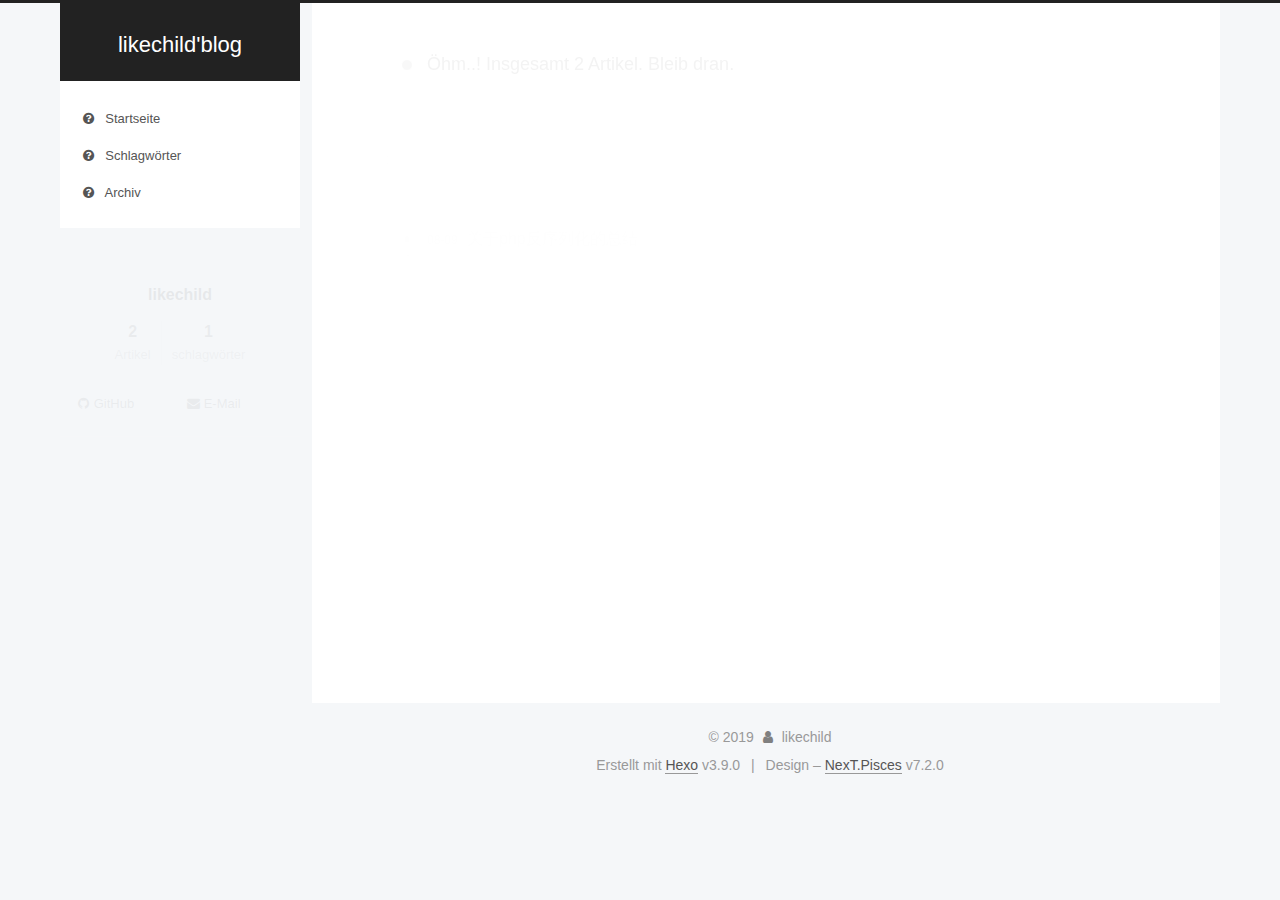
==== archives/index.html @ 4fe0b822 "Site updated: 2019-08-09 10:33:17" ====
<!DOCTYPE html>





<html class="theme-next pisces use-motion" lang="zh-Hans">
<head>
  <meta charset="UTF-8">
<meta name="generator" content="Hexo 3.9.0">
<meta name="viewport" content="width=device-width, initial-scale=1, maximum-scale=2">
<meta name="theme-color" content="#222">
<meta http-equiv="X-UA-Compatible" content="IE=edge">
  <link rel="apple-touch-icon" sizes="180x180" href="/images/apple-touch-icon-next.png?v=7.2.0">
  <link rel="icon" type="image/png" sizes="32x32" href="/images/favicon-32x32-next.png?v=7.2.0">
  <link rel="icon" type="image/png" sizes="16x16" href="/images/favicon-16x16-next.png?v=7.2.0">
  <link rel="mask-icon" href="/images/logo.svg?v=7.2.0" color="#222">

<link rel="stylesheet" href="/css/main.css?v=7.2.0">


<link rel="stylesheet" href="/lib/font-awesome/css/font-awesome.min.css?v=4.7.0">


<script id="hexo.configurations">
  var NexT = window.NexT || {};
  var CONFIG = {
    root: '/',
    scheme: 'Pisces',
    version: '7.2.0',
    sidebar: {"position":"left","display":"post","offset":12,"onmobile":false},
    back2top: {"enable":true,"sidebar":false,"scrollpercent":false},
    copycode: {"enable":false,"show_result":false,"style":null},
    fancybox: false,
    mediumzoom: false,
    lazyload: false,
    pangu: false,
    algolia: {
      applicationID: '',
      apiKey: '',
      indexName: '',
      hits: {"per_page":10},
      labels: {"input_placeholder":"Search for Posts","hits_empty":"We didn't find any results for the search: ${query}","hits_stats":"${hits} results found in ${time} ms"}
    },
    localsearch: {"enable":false,"trigger":"auto","top_n_per_article":1,"unescape":false,"preload":false},
    search: {
      root: '/',
      path: ''
    },
    tabs: true,
    motion: {"enable":true,"async":false,"transition":{"post_block":"fadeIn","post_header":"slideDownIn","post_body":"slideDownIn","coll_header":"slideLeftIn","sidebar":"slideUpIn"}},
    translation: {
      copy_button: 'Kopieren',
      copy_success: 'Kopiert',
      copy_failure: 'Kopieren fehlgeschlagen'
    }
  };
</script>

  <meta property="og:type" content="website">
<meta property="og:title" content="likechild&#39;blog">
<meta property="og:url" content="http://yoursite.com/archives/index.html">
<meta property="og:site_name" content="likechild&#39;blog">
<meta property="og:locale" content="zh-Hans">
<meta name="twitter:card" content="summary">
<meta name="twitter:title" content="likechild&#39;blog">
  <link rel="canonical" href="http://yoursite.com/archives/">


<script id="page.configurations">
  CONFIG.page = {
    sidebar: "",
  };
</script>

  <title>Archiv | likechild'blog</title>
  








  <noscript>
  <style>
  .use-motion .motion-element,
  .use-motion .brand,
  .use-motion .menu-item,
  .sidebar-inner,
  .use-motion .post-block,
  .use-motion .pagination,
  .use-motion .comments,
  .use-motion .post-header,
  .use-motion .post-body,
  .use-motion .collection-title { opacity: initial; }

  .use-motion .logo,
  .use-motion .site-title,
  .use-motion .site-subtitle {
    opacity: initial;
    top: initial;
  }

  .use-motion .logo-line-before i { left: initial; }
  .use-motion .logo-line-after i { right: initial; }
  </style>
</noscript>

</head>

<body itemscope itemtype="http://schema.org/WebPage" lang="zh-Hans">

  <div class="container sidebar-position-left page-archive">
    <div class="headband"></div>

    <header id="header" class="header" itemscope itemtype="http://schema.org/WPHeader">
      <div class="header-inner"><div class="site-brand-wrapper">
  <div class="site-meta">

    <div class="custom-logo-site-title">
      <a href="/" class="brand" rel="start">
        <span class="logo-line-before"><i></i></span>
        <span class="site-title">likechild'blog</span>
        <span class="logo-line-after"><i></i></span>
      </a>
    </div>
  </div>

  <div class="site-nav-toggle">
    <button aria-label="Navigationsleiste an/ausschalten">
      <span class="btn-bar"></span>
      <span class="btn-bar"></span>
      <span class="btn-bar"></span>
    </button>
  </div>
</div>



<nav class="site-nav">
    <ul id="menu" class="menu">
        
        
        
          
          <li class="menu-item menu-item-home">
      
    

    <a href="/主页" rel="section"><i class="menu-item-icon fa fa-fw fa-question-circle"></i> <br/>Startseite</a>

  </li>
        
        
        
          
          <li class="menu-item menu-item-tags">
      
    

    <a href="/标签" rel="section"><i class="menu-item-icon fa fa-fw fa-question-circle"></i> <br/>Schlagwörter</a>

  </li>
        
        
        
          
          <li class="menu-item menu-item-archives">
      
    

    <a href="/文章" rel="section"><i class="menu-item-icon fa fa-fw fa-question-circle"></i> <br/>Archiv</a>

  </li>
    </ul>
</nav>

</div>
    </header>

    


    <main id="main" class="main">
      <div class="main-inner">
        <div class="content-wrap">
            

    
    
      
      
    
      
      
    
      
      
    
    

  

          <div id="content" class="content">
            

  
  
  
  <div class="post-block archive">
    <div id="posts" class="posts-collapse">
      <span class="archive-move-on"></span>
      <span class="archive-page-counter">
        
        
        
          
        
        Öhm..! Insgesamt 2 Artikel. Bleib dran.
      </span>
      

        
        
        

        
          
          <div class="collection-title">
            <h1 class="archive-year" id="archive-year-2019">2019</h1>
          </div>
        
        

        

  <article class="post post-type-normal" itemscope itemtype="http://schema.org/Article">
    <header class="post-header">

      <h2 class="post-title">
          <a class="post-title-link" href="/2019/08/09/phpfanxuliehua/" itemprop="url">
            
              <span itemprop="name">关于php反序列化的总结</span>
            
          </a>
        
      </h2>

      <div class="post-meta">
        <time class="post-time" itemprop="dateCreated"
              datetime="2019-08-09T10:00:50+08:00"
              content="2019-08-09">
          08-09
        </time>
      </div>

    </header>
  </article>



      

        
        
        

        
        

        

  <article class="post post-type-normal" itemscope itemtype="http://schema.org/Article">
    <header class="post-header">

      <h2 class="post-title">
          <a class="post-title-link" href="/2019/08/01/sql-access/" itemprop="url">
            
              <span itemprop="name">sql注入之access</span>
            
          </a>
        
      </h2>

      <div class="post-meta">
        <time class="post-time" itemprop="dateCreated"
              datetime="2019-08-01T15:25:11+08:00"
              content="2019-08-01">
          08-01
        </time>
      </div>

    </header>
  </article>



      

    </div>
  </div>
  
  
  

  



          </div>
          

        </div>
          
  
  <div class="sidebar-toggle">
    <div class="sidebar-toggle-line-wrap">
      <span class="sidebar-toggle-line sidebar-toggle-line-first"></span>
      <span class="sidebar-toggle-line sidebar-toggle-line-middle"></span>
      <span class="sidebar-toggle-line sidebar-toggle-line-last"></span>
    </div>
  </div>

  <aside id="sidebar" class="sidebar">
    <div class="sidebar-inner">

      <div class="site-overview-wrap sidebar-panel sidebar-panel-active">
        <div class="site-overview">

          <div class="site-author motion-element" itemprop="author" itemscope itemtype="http://schema.org/Person">
  <p class="site-author-name" itemprop="name">likechild</p>
  <div class="site-description motion-element" itemprop="description"></div>
</div>
  <nav class="site-state motion-element">
      <div class="site-state-item site-state-posts">
        
          <a href="/文章">
        
          <span class="site-state-item-count">2</span>
          <span class="site-state-item-name">Artikel</span>
        </a>
      </div>
    
      
      
      <div class="site-state-item site-state-tags">
        
        
        
          
        
        <span class="site-state-item-count">1</span>
        <span class="site-state-item-name">schlagwörter</span>
        
      </div>
    
  </nav>
  <div class="links-of-author motion-element">
      <span class="links-of-author-item">
      
      
        
      
      
        
      
        <a href="https://github.com/likechild" title="GitHub &rarr; https://github.com/likechild" rel="noopener" target="_blank"><i class="fa fa-fw fa-github"></i>GitHub</a>
      </span>
    
      <span class="links-of-author-item">
      
      
        
      
      
        
      
        <a href="mailto:1135768637@qq.com" title="E-Mail &rarr; mailto:1135768637@qq.com" rel="noopener" target="_blank"><i class="fa fa-fw fa-envelope"></i>E-Mail</a>
      </span>
    
  </div>



        </div>
      </div>

    </div>
  </aside>
  <div id="sidebar-dimmer"></div>


      </div>
    </main>

    <footer id="footer" class="footer">
      <div class="footer-inner">
        <div class="copyright">&copy; <span itemprop="copyrightYear">2019</span>
  <span class="with-love" id="animate">
    <i class="fa fa-user"></i>
  </span>
  <span class="author" itemprop="copyrightHolder">likechild</span>
</div>
  <div class="powered-by">Erstellt mit  <a href="https://hexo.io" class="theme-link" rel="noopener" target="_blank">Hexo</a> v3.9.0</div>
  <span class="post-meta-divider">|</span>
  <div class="theme-info">Design – <a href="https://theme-next.org" class="theme-link" rel="noopener" target="_blank">NexT.Pisces</a> v7.2.0</div>

        








        
      </div>
    </footer>
      <div class="back-to-top">
        <i class="fa fa-arrow-up"></i>
      </div>

    

  </div>

  
  <script src="/lib/jquery/index.js?v=3.4.1"></script>
  <script src="/lib/velocity/velocity.min.js?v=1.2.1"></script>
  <script src="/lib/velocity/velocity.ui.min.js?v=1.2.1"></script>

  <script src="/js/utils.js?v=7.2.0"></script>
  <script src="/js/motion.js?v=7.2.0"></script>

  
  <script src="/js/affix.js?v=7.2.0"></script>
  <script src="/js/schemes/pisces.js?v=7.2.0"></script>


  

  <script src="/js/next-boot.js?v=7.2.0"></script>

  

  

  


  




































</body>
</html>
---- css/main.css ----
border-radius: 50% {
  border-radius: 50%;
}
display: none {
  display: none;
}
display: block {
  display: block;
}
/* normalize.css v8.0.1 | MIT License | github.com/necolas/normalize.css */
html {
  line-height: 1.15; /* 1 */
  -webkit-text-size-adjust: 100%; /* 2 */
}
body {
  margin: 0;
}
main {
  display: block;
}
h1 {
  font-size: 2em;
  margin: 0.67em 0;
}
hr {
  box-sizing: content-box; /* 1 */
  height: 0; /* 1 */
  overflow: visible; /* 2 */
}
pre {
  font-family: monospace, monospace; /* 1 */
  font-size: 1em; /* 2 */
}
a {
  background-color: transparent;
}
abbr[title] {
  border-bottom: none; /* 1 */
  text-decoration: underline; /* 2 */
  text-decoration: underline dotted; /* 2 */
}
b,
strong {
  font-weight: bolder;
}
code,
kbd,
samp {
  font-family: monospace, monospace; /* 1 */
  font-size: 1em; /* 2 */
}
small {
  font-size: 80%;
}
sub,
sup {
  font-size: 75%;
  line-height: 0;
  position: relative;
  vertical-align: baseline;
}
sub {
  bottom: -0.25em;
}
sup {
  top: -0.5em;
}
img {
  border-style: none;
}
button,
input,
optgroup,
select,
textarea {
  font-family: inherit; /* 1 */
  font-size: 100%; /* 1 */
  line-height: 1.15; /* 1 */
  margin: 0; /* 2 */
}
button,
input {
/* 1 */
  overflow: visible;
}
button,
select {
/* 1 */
  text-transform: none;
}
button,
[type="button"],
[type="reset"],
[type="submit"] {
  -webkit-appearance: button;
}
button::-moz-focus-inner,
[type="button"]::-moz-focus-inner,
[type="reset"]::-moz-focus-inner,
[type="submit"]::-moz-focus-inner {
  border-style: none;
  padding: 0;
}
button:-moz-focusring,
[type="button"]:-moz-focusring,
[type="reset"]:-moz-focusring,
[type="submit"]:-moz-focusring {
  outline: 1px dotted ButtonText;
}
fieldset {
  padding: 0.35em 0.75em 0.625em;
}
legend {
  box-sizing: border-box; /* 1 */
  color: inherit; /* 2 */
  display: table; /* 1 */
  max-width: 100%; /* 1 */
  padding: 0; /* 3 */
  white-space: normal; /* 1 */
}
progress {
  vertical-align: baseline;
}
textarea {
  overflow: auto;
}
[type="checkbox"],
[type="radio"] {
  box-sizing: border-box; /* 1 */
  padding: 0; /* 2 */
}
[type="number"]::-webkit-inner-spin-button,
[type="number"]::-webkit-outer-spin-button {
  height: auto;
}
[type="search"] {
  -webkit-appearance: textfield; /* 1 */
  outline-offset: -2px; /* 2 */
}
[type="search"]::-webkit-search-decoration {
  -webkit-appearance: none;
}
::-webkit-file-upload-button {
  -webkit-appearance: button; /* 1 */
  font: inherit; /* 2 */
}
details {
  display: block;
}
summary {
  display: list-item;
}
template {
  display: none;
}
[hidden] {
  display: none;
}
::selection {
  background: #262a30;
  color: #fff;
}
body {
  position: relative;
  font-family: 'Lato', "PingFang SC", "Microsoft YaHei", sans-serif;
  font-size: 1em;
  line-height: 2;
  color: #555;
  background: #f5f7f9;
}
@media (max-width: 991px) {
  body {
    padding-right: 0 !important;
  }
}
h1,
h2,
h3,
h4,
h5,
h6 {
  margin: 20px 0 15px;
  padding: 0;
  font-weight: bold;
  line-height: 1.5;
  font-family: 'Lato', "PingFang SC", "Microsoft YaHei", sans-serif;
}
h1 {
  font-size: 1.75em;
}
h2 {
  font-size: 1.625em;
}
h3 {
  font-size: 1.5em;
}
h4 {
  font-size: 1.375em;
}
h5 {
  font-size: 1.25em;
}
h6 {
  font-size: 1.125em;
}
p {
  margin: 0 0 20px 0;
}
a,
span.exturl {
  overflow-wrap: break-word;
  word-wrap: break-word;
  background-color: transparent;
  color: #555;
  text-decoration: none;
  outline: none;
  border-bottom: 1px solid #999;
  cursor: pointer;
}
a:hover,
span.exturl:hover {
  color: #222;
  border-bottom-color: #222;
}
video {
  max-width: 100%;
  display: block;
  margin-left: auto;
  margin-right: auto;
}
img {
  display: block;
  margin: auto;
  max-width: 100%;
  height: auto;
}
hr {
  margin: 40px 0;
  height: 3px;
  border: none;
  background-color: #ddd;
  background-image: repeating-linear-gradient(-45deg, #fff, #fff 4px, transparent 4px, transparent 8px);
}
blockquote {
  margin: 0;
  padding: 0 15px;
  color: #666;
  border-left: 4px solid #ddd;
}
blockquote p {
  font-family: STKaiti, KaiTi, 'Lato', "PingFang SC", "Microsoft YaHei", sans-serif;
}
blockquote cite::before {
  content: "-";
  padding: 0 5px;
}
dt {
  font-weight: 700;
}
dd {
  margin: 0;
  padding: 0;
}
kbd {
  border: 1px solid #ccc;
  border-radius: 0.2em;
  box-shadow: 0.1em 0.1em 0.2em rgba(0,0,0,0.1);
  background-color: #f9f9f9;
  font-family: inherit;
  background-image: linear-gradient(top, #eee, #fff, #eee);
  padding: 0.1em 0.3em;
  white-space: nowrap;
}
.text-left {
  text-align: left;
}
.text-center {
  text-align: center;
}
.text-right {
  text-align: right;
}
.text-justify {
  text-align: justify;
}
.text-nowrap {
  white-space: nowrap;
}
.text-lowercase {
  text-transform: lowercase;
}
.text-uppercase {
  text-transform: uppercase;
}
.text-capitalize {
  text-transform: capitalize;
}
.center-block {
  display: block;
  margin-left: auto;
  margin-right: auto;
}
.clearfix::before,
.clearfix::after {
  content: " ";
  display: table;
}
.clearfix::after {
  clear: both;
}
.pullquote {
  width: 45%;
}
.pullquote.left {
  float: left;
  margin-left: 5px;
  margin-right: 10px;
}
.pullquote.right {
  float: right;
  margin-left: 10px;
  margin-right: 5px;
}
.affix {
  position: fixed;
}
.translation {
  margin-top: -20px;
  font-size: 0.875em;
  color: #999;
}
.scrollbar-measure {
  width: 100px;
  height: 100px;
  overflow: scroll;
  position: absolute;
  top: -9999px;
}
.use-motion .motion-element {
  opacity: 0;
}
.table-container {
  margin: 20px 0;
  overflow: auto;
  -webkit-overflow-scrolling: touch;
}
.highlight .table-container {
  margin: 0px;
}
table {
  width: 100%;
  border-collapse: collapse;
  border-spacing: 0;
  font-size: 0.875em;
}
table > tbody > tr:nth-of-type(odd) {
  background-color: #f9f9f9;
}
table > tbody > tr:hover {
  background-color: #f5f5f5;
}
caption,
th,
td {
  padding: 8px;
  text-align: left;
  vertical-align: middle;
  font-weight: normal;
}
th,
td {
  border: 1px solid #ddd;
  border-bottom: 3px solid #ddd;
}
th {
  padding-bottom: 10px;
  font-weight: 700;
}
td {
  border-bottom-width: 1px;
}
html,
body {
  height: 100%;
}
.container {
  position: relative;
}
.header-inner {
  margin: 0 auto;
  padding: 100px 0 70px;
  width: calc(100% - 20px);
}
@media (min-width: 1200px) {
  .container .header-inner {
    width: 1160px;
  }
}
@media (min-width: 1600px) {
  .container .header-inner {
    width: 73%;
  }
}
.main-inner {
  margin: 0 auto;
  width: calc(100% - 20px);
}
@media (min-width: 1200px) {
  .container .main-inner {
    width: 1160px;
  }
}
@media (min-width: 1600px) {
  .container .main-inner {
    width: 73%;
  }
}
.footer {
  padding: 20px 0;
}
.footer-inner {
  box-sizing: border-box;
  margin: 0px auto;
  width: calc(100% - 20px);
}
@media (min-width: 1200px) {
  .container .footer-inner {
    width: 1160px;
  }
}
@media (min-width: 1600px) {
  .container .footer-inner {
    width: 73%;
  }
}
pre,
.highlight {
  margin: 20px 0;
  color: #4d4d4c;
  background: #f7f7f7;
  line-height: 1.6;
}
pre,
code {
  font-family: consolas, Menlo, "PingFang SC", "Microsoft YaHei", monospace;
}
code {
  overflow-wrap: break-word;
  word-wrap: break-word;
  padding: 2px 4px;
  color: #555;
  background: #eee;
  border-radius: 3px;
}
pre {
  overflow: auto;
  padding: 10px;
}
pre code {
  padding: 0;
  color: #4d4d4c;
  background: none;
  text-shadow: none;
}
.highlight *::selection {
  background: #d6d6d6;
}
.highlight pre {
  border: none;
  margin: 0;
  padding: 10px 0;
}
.highlight table {
  margin: 0;
  width: auto;
  border: none;
}
.highlight td {
  border: none;
  padding: 0;
}
.highlight figcaption {
  color: #4d4d4c;
  line-height: 1em;
  margin: 0em;
  padding: 0.5em;
  background: #eee;
  border-bottom: 1px solid #e9e9e9;
}
.highlight figcaption::before,
.highlight figcaption::after {
  content: " ";
  display: table;
}
.highlight figcaption::after {
  clear: both;
}
.highlight figcaption a {
  float: right;
  color: #4d4d4c;
}
.highlight figcaption a:hover {
  border-bottom-color: #4d4d4c;
}
.highlight .gutter pre {
  padding-left: 10px;
  padding-right: 10px;
  color: #869194;
  text-align: right;
  background-color: #eff2f3;
}
.highlight .code pre {
  width: 100%;
  padding-left: 10px;
  background-color: #f7f7f7;
}
.gutter {
  -webkit-user-select: none;
  -moz-user-select: none;
  -ms-user-select: none;
  user-select: none;
}
.gist table {
  width: auto;
}
.gist table td {
  border: none;
}
pre .deletion {
  background: #fdd;
}
pre .addition {
  background: #dfd;
}
pre .meta {
  color: #eab700;
  -webkit-user-select: none;
  -moz-user-select: none;
  -ms-user-select: none;
  user-select: none;
}
pre .comment {
  color: #8e908c;
}
pre .variable,
pre .attribute,
pre .tag,
pre .name,
pre .regexp,
pre .ruby .constant,
pre .xml .tag .title,
pre .xml .pi,
pre .xml .doctype,
pre .html .doctype,
pre .css .id,
pre .css .class,
pre .css .pseudo {
  color: #c82829;
}
pre .number,
pre .preprocessor,
pre .built_in,
pre .builtin-name,
pre .literal,
pre .params,
pre .constant,
pre .command {
  color: #f5871f;
}
pre .ruby .class .title,
pre .css .rules .attribute,
pre .string,
pre .symbol,
pre .value,
pre .inheritance,
pre .header,
pre .ruby .symbol,
pre .xml .cdata,
pre .special,
pre .formula {
  color: #718c00;
}
pre .title,
pre .css .hexcolor {
  color: #3e999f;
}
pre .function,
pre .python .decorator,
pre .python .title,
pre .ruby .function .title,
pre .ruby .title .keyword,
pre .perl .sub,
pre .javascript .title,
pre .coffeescript .title {
  color: #4271ae;
}
pre .keyword,
pre .javascript .function {
  color: #8959a8;
}
.posts-expand .post-body img.full-image {
  border: none;
}
.blockquote-center,
.page-home .post-type-quote blockquote,
.page-post-detail .post-type-quote blockquote {
  position: relative;
  margin: 40px 0;
  padding: 0;
  border-left: none;
  text-align: center;
}
.blockquote-center::before,
.page-home .post-type-quote blockquote::before,
.page-post-detail .post-type-quote blockquote::before,
.blockquote-center::after,
.page-home .post-type-quote blockquote::after,
.page-post-detail .post-type-quote blockquote::after {
  position: absolute;
  content: ' ';
  display: block;
  width: 100%;
  height: 24px;
  opacity: 0.2;
  background-repeat: no-repeat;
  background-position: 0 -6px;
  background-size: 22px 22px;
}
.blockquote-center::before,
.page-home .post-type-quote blockquote::before,
.page-post-detail .post-type-quote blockquote::before {
  top: -20px;
  background-image: url("../images/quote-l.svg");
  border-top: 1px solid #ccc;
}
.blockquote-center::after,
.page-home .post-type-quote blockquote::after,
.page-post-detail .post-type-quote blockquote::after {
  bottom: -20px;
  background-image: url("../images/quote-r.svg");
  border-bottom: 1px solid #ccc;
  background-position: 100% 8px;
}
.blockquote-center p,
.page-home .post-type-quote blockquote p,
.page-post-detail .post-type-quote blockquote p,
.blockquote-center div,
.page-home .post-type-quote blockquote div,
.page-post-detail .post-type-quote blockquote div {
  text-align: center;
}
.post .post-body .group-picture img {
  box-sizing: border-box;
  padding: 0 3px;
  border: none;
  margin: 0 auto;
}
.post-body .group-picture-row {
  overflow: hidden;
  margin-bottom: 6px;
}
.post-body .group-picture-column {
  float: left;
  margin-bottom: 10px;
}
.page-archive .group-picture-container {
  overflow: hidden;
}
.page-archive .group-picture-row {
  float: left;
}
.page-archive .group-picture-row:first-child {
  margin-top: 6px;
}
.page-archive .group-picture-column {
  max-width: 150px;
  max-height: 150px;
}
.post-body .label {
  display: inline;
  padding: 0 2px;
}
.post-body .label.default {
  background-color: #f0f0f0;
}
.post-body .label.primary {
  background-color: #efe6f7;
}
.post-body .label.info {
  background-color: #e5f2f8;
}
.post-body .label.success {
  background-color: #e7f4e9;
}
.post-body .label.warning {
  background-color: #fcf6e1;
}
.post-body .label.danger {
  background-color: #fae8eb;
}
.post-body .note {
  position: relative;
  padding: 15px;
  margin-bottom: 20px;
  border: 1px solid #eee;
  border-left-width: 5px;
  border-radius: 3px;
}
.post-body .note h2,
.post-body .note h3,
.post-body .note h4,
.post-body .note h5,
.post-body .note h6 {
  margin-top: 0;
  margin-bottom: 0;
  border-bottom: initial;
  padding-top: 0 !important;
}
.post-body .note p:first-child,
.post-body .note ul:first-child,
.post-body .note ol:first-child,
.post-body .note table:first-child,
.post-body .note pre:first-child,
.post-body .note blockquote:first-child,
.post-body .note img:first-child {
  margin-top: 0;
}
.post-body .note p:last-child,
.post-body .note ul:last-child,
.post-body .note ol:last-child,
.post-body .note table:last-child,
.post-body .note pre:last-child,
.post-body .note blockquote:last-child,
.post-body .note img:last-child {
  margin-bottom: 0;
}
.post-body .note.default {
  border-left-color: #777;
}
.post-body .note.default h2,
.post-body .note.default h3,
.post-body .note.default h4,
.post-body .note.default h5,
.post-body .note.default h6 {
  color: #777;
}
.post-body .note.primary {
  border-left-color: #6f42c1;
}
.post-body .note.primary h2,
.post-body .note.primary h3,
.post-body .note.primary h4,
.post-body .note.primary h5,
.post-body .note.primary h6 {
  color: #6f42c1;
}
.post-body .note.info {
  border-left-color: #428bca;
}
.post-body .note.info h2,
.post-body .note.info h3,
.post-body .note.info h4,
.post-body .note.info h5,
.post-body .note.info h6 {
  color: #428bca;
}
.post-body .note.success {
  border-left-color: #5cb85c;
}
.post-body .note.success h2,
.post-body .note.success h3,
.post-body .note.success h4,
.post-body .note.success h5,
.post-body .note.success h6 {
  color: #5cb85c;
}
.post-body .note.warning {
  border-left-color: #f0ad4e;
}
.post-body .note.warning h2,
.post-body .note.warning h3,
.post-body .note.warning h4,
.post-body .note.warning h5,
.post-body .note.warning h6 {
  color: #f0ad4e;
}
.post-body .note.danger {
  border-left-color: #d9534f;
}
.post-body .note.danger h2,
.post-body .note.danger h3,
.post-body .note.danger h4,
.post-body .note.danger h5,
.post-body .note.danger h6 {
  color: #d9534f;
}
.post-body .tabs {
  position: relative;
  display: block;
  margin-bottom: 20px;
  padding-top: 10px;
}
.post-body .tabs ul.nav-tabs {
  margin: 0;
  padding: 0;
  display: flex;
  flex-wrap: wrap;
  margin-bottom: -1px;
}
@media (max-width: 413px) {
  .post-body .tabs ul.nav-tabs {
    display: block;
    margin-bottom: 5px;
  }
}
.post-body .tabs ul.nav-tabs li.tab {
  flex-grow: 1;
  list-style-type: none;
  background-color: #fff;
  border-top: 3px solid transparent;
  border-right: 1px solid transparent;
  border-bottom: 1px solid #ddd;
  border-left: 1px solid transparent;
}
@media (max-width: 413px) {
  .post-body .tabs ul.nav-tabs li.tab {
    border-top: 1px solid transparent;
    border-right: 1px solid transparent;
    border-bottom: 1px solid transparent;
    border-left: 3px solid transparent;
  }
}
.post-body .tabs ul.nav-tabs li.tab a {
  text-align: center;
  outline: 0;
  border-bottom: initial;
  display: block;
  line-height: 1.8em;
  padding: 0.25em 0.75em;
  transition-duration: 0.2s;
  transition-timing-function: ease-out;
  transition-delay: 0s;
}
.post-body .tabs ul.nav-tabs li.tab a i {
  width: 1.285714285714286em;
}
.post-body .tabs ul.nav-tabs li.tab.active {
  border-top: 3px solid #fc6423;
  border-right: 1px solid #ddd;
  border-bottom: 1px solid transparent;
  border-left: 1px solid #ddd;
}
@media (max-width: 413px) {
  .post-body .tabs ul.nav-tabs li.tab.active {
    border-top: 1px solid #ddd;
    border-right: 1px solid #ddd;
    border-bottom: 1px solid #ddd;
    border-left: 3px solid #fc6423;
  }
}
.post-body .tabs ul.nav-tabs li.tab.active a {
  cursor: default;
  color: #555;
}
.post-body .tabs .tab-content .tab-pane {
  border: 1px solid #ddd;
  padding: 20px 20px 0 20px;
}
.post-body .tabs .tab-content .tab-pane:not(.active) {
  display: none;
}
.post-body .tabs .tab-content .tab-pane.active {
  display: block;
}
.btn {
  display: inline-block;
  padding: 0 20px;
  font-size: 0.875em;
  color: #555;
  background: #fff;
  border: 2px solid #555;
  text-decoration: none;
  border-radius: 2px;
  transition-property: background-color;
  transition-duration: 0.2s;
  transition-timing-function: ease-in-out;
  transition-delay: 0s;
  line-height: 2;
}
.btn:hover {
  border-color: #222;
  color: #fff;
  background: #222;
}
.btn +.btn {
  margin: 0 0 8px 8px;
}
.btn .fa-fw {
  width: 1.285714285714286em;
  text-align: left;
}
.btn-bar {
  display: block;
  width: 22px;
  height: 2px;
  background: #555;
  border-radius: 1px;
}
.btn-bar+.btn-bar {
  margin-top: 4px;
}
.pagination {
  margin: 120px 0 40px;
  text-align: center;
  border-top: 1px solid #eee;
}
.page-number-basic,
.pagination .prev,
.pagination .next,
.pagination .page-number,
.pagination .space {
  display: inline-block;
  position: relative;
  top: -1px;
  margin: 0 10px;
  padding: 0 11px;
}
@media (max-width: 767px) {
  .page-number-basic,
  .pagination .prev,
  .pagination .next,
  .pagination .page-number,
  .pagination .space {
    margin: 0 5px;
  }
}
.pagination .prev,
.pagination .next,
.pagination .page-number {
  border-bottom: 0;
  border-top: 1px solid #eee;
  transition-property: border-color;
  transition-duration: 0.2s;
  transition-timing-function: ease-in-out;
  transition-delay: 0s;
}
.pagination .prev:hover,
.pagination .next:hover,
.pagination .page-number:hover {
  border-top-color: #222;
}
.pagination .space {
  padding: 0;
  margin: 0;
}
.pagination .prev {
  margin-left: 0;
}
.pagination .next {
  margin-right: 0;
}
.pagination .page-number.current {
  color: #fff;
  background: #ccc;
  border-top-color: #ccc;
}
@media (max-width: 767px) {
  .pagination {
    border-top: none;
  }
  .pagination .prev,
  .pagination .next,
  .pagination .page-number {
    margin-bottom: 10px;
    border-top: 0;
    border-bottom: 1px solid #eee;
    padding: 0 10px;
  }
  .pagination .prev:hover,
  .pagination .next:hover,
  .pagination .page-number:hover {
    border-bottom-color: #222;
  }
}
.comments {
  margin: 60px 20px 0;
  overflow: hidden;
}
.back-to-top {
  box-sizing: border-box;
  position: fixed;
  bottom: -100px;
  right: 30px;
  z-index: 1050;
  padding: 0 6px;
  width: 24px;
  background: #222;
  font-size: 12px;
  opacity: 0.6;
  color: #fff;
  cursor: pointer;
  text-align: center;
  transition-property: bottom;
  transition-duration: 0.2s;
  transition-timing-function: ease-in-out;
  transition-delay: 0s;
}
.back-to-top:hover {
  color: #fc6423;
}
.back-to-top.back-to-top-on {
  bottom: 30px;
}
@media (max-width: 991px) {
  .back-to-top {
    opacity: 0.8;
    right: 20px;
  }
}
.header {
  background: transparent;
}
.header-inner {
  position: relative;
}
.headband {
  height: 3px;
  background: #222;
}
.site-meta {
  margin: 0;
  text-align: center;
}
@media (max-width: 767px) {
  .site-meta {
    text-align: center;
  }
}
.brand {
  position: relative;
  display: inline-block;
  padding: 0 40px;
  color: #fff;
  background: #222;
  border-bottom: none;
  line-height: 1.375em;
}
.brand:hover {
  color: #fff;
}
.logo {
  display: inline-block;
  margin-right: 5px;
  line-height: 36px;
  vertical-align: top;
}
.site-title {
  display: inline-block;
  vertical-align: top;
  line-height: 1.5;
  font-size: 1.375em;
  font-weight: normal;
  font-family: 'Lato', "PingFang SC", "Microsoft YaHei", sans-serif;
}
.site-subtitle {
  margin-top: 10px;
  font-size: 0.8125em;
  color: #ddd;
}
.use-motion .brand {
  opacity: 0;
}
.use-motion .logo,
.use-motion .site-title,
.use-motion .site-subtitle,
.use-motion .custom-logo-image {
  opacity: 0;
  position: relative;
  top: -10px;
}
.site-nav-toggle {
  display: none;
  position: absolute;
  left: 10px;
}
@media (max-width: 767px) {
  .site-nav-toggle {
    display: block;
  }
}
.site-nav-toggle button {
  margin-top: 2px;
  padding: 9px 10px;
  background: transparent;
  border: none;
}
@media (max-width: 767px) {
  .site-nav {
    display: none;
    margin: 0 -10px;
    padding: 0 10px;
    clear: both;
    border-top: 1px solid #ddd;
  }
}
@media (min-width: 768px) and (max-width: 991px) {
  .site-nav {
    display: block !important;
  }
}
@media (min-width: 992px) {
  .site-nav {
    display: block !important;
  }
}
.menu {
  margin-top: 20px;
  padding-left: 0;
  text-align: center;
}
.menu .menu-item {
  display: inline-block;
  margin: 0 10px;
  list-style: none;
}
@media (max-width: 767px) {
  .menu .menu-item {
    margin-top: 10px;
  }
}
.menu .menu-item a,
.menu .menu-item span.exturl {
  display: block;
  font-size: 0.8125em;
  line-height: inherit;
  border-bottom: 1px solid transparent;
  transition-property: border-color;
  transition-duration: 0.2s;
  transition-timing-function: ease-in-out;
  transition-delay: 0s;
}
.menu .menu-item a:hover,
.menu .menu-item span.exturl:hover {
  border-bottom-color: #222;
}
.menu .menu-item .fa {
  margin-right: 5px;
}
.use-motion .menu-item {
  opacity: 0;
}
.post-body {
  overflow-wrap: break-word;
  word-wrap: break-word;
  font-family: 'Lato', "PingFang SC", "Microsoft YaHei", sans-serif;
}
.post-body span.exturl .fa {
  font-size: 0.875em;
  margin-left: 4px;
}
.post-body .image-caption,
.post-body .figure .caption {
  margin: -20px auto 15px;
  text-align: center;
  font-size: 0.875em;
  color: #999;
  font-weight: bold;
  line-height: 1;
}
.post-sticky-flag {
  display: inline-block;
  transform: rotate(30deg);
}
.use-motion .post-block,
.use-motion .pagination,
.use-motion .comments {
  opacity: 0;
}
.use-motion .post-header {
  opacity: 0;
}
.use-motion .post-body {
  opacity: 0;
}
.use-motion .collection-title {
  opacity: 0;
}
.posts-expand {
  padding-top: 40px;
}
@media (max-width: 767px) {
  .posts-expand {
    margin: 0 20px;
  }
  .post-body .highlight {
    margin-left: 0px;
    margin-right: 0px;
    padding: 0;
  }
}
@media (min-width: 992px) {
  .posts-expand .post-body {
    text-align: justify;
  }
}
@media (max-width: 991px) {
  .posts-expand .post-body {
    text-align: justify;
  }
}
.posts-expand .post-body h2,
.posts-expand .post-body h3,
.posts-expand .post-body h4,
.posts-expand .post-body h5,
.posts-expand .post-body h6 {
  padding-top: 10px;
}
.posts-expand .post-body h2 .header-anchor,
.posts-expand .post-body h3 .header-anchor,
.posts-expand .post-body h4 .header-anchor,
.posts-expand .post-body h5 .header-anchor,
.posts-expand .post-body h6 .header-anchor {
  float: right;
  margin-left: 10px;
  color: #ccc;
  border-bottom-style: none;
  visibility: hidden;
}
.posts-expand .post-body h2 .header-anchor:hover,
.posts-expand .post-body h3 .header-anchor:hover,
.posts-expand .post-body h4 .header-anchor:hover,
.posts-expand .post-body h5 .header-anchor:hover,
.posts-expand .post-body h6 .header-anchor:hover {
  color: inherit;
}
.posts-expand .post-body h2:hover .header-anchor,
.posts-expand .post-body h3:hover .header-anchor,
.posts-expand .post-body h4:hover .header-anchor,
.posts-expand .post-body h5:hover .header-anchor,
.posts-expand .post-body h6:hover .header-anchor {
  visibility: visible;
}
.posts-expand .post-body img {
  box-sizing: border-box;
  margin: 0 auto 20px;
  padding: 3px;
  border: 1px solid #ddd;
}
.page-home .post-type-quote .post-header,
.page-post-detail .post-type-quote .post-header,
.page-home .post-type-quote .post-tags,
.page-post-detail .post-type-quote .post-tags {
  display: none;
}
.posts-expand .post-title {
  overflow-wrap: break-word;
  word-wrap: break-word;
  margin: initial;
  text-align: center;
  font-weight: 400;
}
.posts-expand .post-title-link {
  display: inline-block;
  position: relative;
  color: #555;
  border-bottom: none;
  line-height: 1.2;
  vertical-align: top;
}
.posts-expand .post-title-link::before {
  content: "";
  position: absolute;
  width: 100%;
  height: 2px;
  bottom: 0;
  left: 0;
  background-color: #000;
  visibility: hidden;
  transform: scaleX(0);
  transition-duration: 0.2s;
  transition-timing-function: ease-in-out;
  transition-delay: 0s;
}
.posts-expand .post-title-link:hover::before {
  visibility: visible;
  transform: scaleX(1);
}
.posts-expand .post-title-link .fa {
  font-size: 1.25em;
  margin-left: 5px;
}
.posts-expand .post-meta {
  margin: 3px 0 60px 0;
  color: #999;
  font-family: 'Lato', "PingFang SC", "Microsoft YaHei", sans-serif;
  text-align: center;
}
.posts-expand .post-meta .post-description {
  font-size: 0.875em;
  margin-top: 2px;
}
.posts-expand .post-meta time {
  border-bottom: 1px dashed #999;
  cursor: help;
}
.post-meta .post-meta-item + .post-meta-item::before {
  content: "|";
  margin: 0 0.5em;
}
.post-meta .post-meta-item {
  font-size: 0.75em;
}
.post-meta-divider {
  margin: 0 0.5em;
}
.post-meta-item-icon {
  margin-right: 3px;
}
@media (max-width: 991px) {
  .post-meta-item-icon {
    display: inline-block;
  }
}
@media (max-width: 991px) {
  .post-meta-item-text {
    display: none;
  }
}
.post-button {
  margin-top: 40px;
}
.posts-expand .post-tags {
  margin-top: 40px;
  text-align: center;
}
.posts-expand .post-tags a {
  display: inline-block;
  margin-right: 10px;
  font-size: 0.8125em;
}
.post-nav {
  display: table;
  margin-top: 15px;
  width: 100%;
  border-top: 1px solid #eee;
}
.post-nav-divider {
  display: table-cell;
  width: 10%;
}
.post-nav-item {
  display: table-cell;
  padding: 10px 0 0 0;
  width: 45%;
  vertical-align: top;
}
.post-nav-item a {
  position: relative;
  display: block;
  line-height: 1.6;
  font-size: 0.875em;
  color: #555;
  border-bottom: none;
}
.post-nav-item a:hover {
  color: #222;
  border-bottom: none;
}
.post-nav-item a:active {
  top: 2px;
}
.post-nav-item .fa {
  font-size: 0.75em;
  margin-right: 5px;
}
.post-nav-next a {
  padding-left: 5px;
}
.post-nav-prev {
  text-align: right;
}
.post-nav-prev a {
  padding-right: 5px;
}
.post-nav-prev .fa {
  margin-left: 5px;
}
.posts-expand .post-eof {
  margin: 80px auto 60px;
  width: 8%;
  height: 1px;
  background: #ccc;
  text-align: center;
}
.post:last-child .post-eof {
  display: none;
}
.post-gallery {
  display: table;
  table-layout: fixed;
  width: 100%;
  border-collapse: separate;
}
.post-gallery-row {
  display: table-row;
}
.post-gallery .post-gallery-img {
  display: table-cell;
  text-align: center;
  vertical-align: middle;
  border: none;
}
.post-gallery .post-gallery-img img {
  max-width: 100%;
  max-height: 100%;
  border: none;
}
.fancybox-close,
.fancybox-close:hover {
  border: none;
}
.rtl.post-body p,
.rtl.post-body a,
.rtl.post-body h1,
.rtl.post-body h2,
.rtl.post-body h3,
.rtl.post-body h4,
.rtl.post-body h5,
.rtl.post-body h6,
.rtl.post-body li,
.rtl.post-body ul,
.rtl.post-body ol {
  direction: rtl;
  font-family: UKIJ Ekran;
}
.rtl.post-title {
  font-family: UKIJ Ekran;
}
.sidebar {
  position: fixed;
  right: 0;
  top: 0;
  bottom: 0;
  width: 0;
  z-index: 1040;
  box-shadow: inset 0 2px 6px #000;
  background: #222;
}
.sidebar a,
.sidebar span.exturl {
  color: #999;
  border-bottom-color: #555;
}
.sidebar a:hover,
.sidebar span.exturl:hover {
  color: #eee;
  border-bottom-color: #eee;
}
@media (max-width: 991px) {
  .sidebar {
    display: none;
  }
}
.sidebar-inner {
  position: relative;
  padding: 20px 10px;
  color: #999;
  text-align: center;
}
.site-overview-wrap {
  overflow: hidden;
}
.site-overview {
  overflow-y: auto;
  overflow-x: hidden;
}
.cc-license {
  margin-top: 10px;
  text-align: center;
}
.cc-license .cc-opacity {
  opacity: 0.7;
  border-bottom: none;
}
.cc-license .cc-opacity:hover {
  opacity: 0.9;
}
.cc-license img {
  display: inline-block;
}
.site-author-image {
  display: block;
  margin: 0 auto;
  padding: 2px;
  max-width: 120px;
  height: auto;
  border: 1px solid #eee;
}
.site-author-name {
  margin: 0;
  text-align: center;
  color: #222;
  font-weight: 600;
}
.site-description {
  margin-top: 0;
  text-align: center;
  font-size: 0.8125em;
  color: #999;
}
.links-of-author {
  margin-top: 20px;
}
.links-of-author a,
.links-of-author span.exturl {
  display: inline-block;
  vertical-align: middle;
  margin-right: 10px;
  margin-bottom: 10px;
  border-bottom-color: #555;
  font-size: 0.8125em;
}
.links-of-author a::before,
.links-of-author span.exturl::before {
  display: inline-block;
  vertical-align: middle;
  margin-right: 3px;
  content: " ";
  width: 4px;
  height: 4px;
  border-radius: 50%;
  background: #beff8b;
}
.feed-link,
.chat {
  margin-top: 10px;
}
.feed-link a,
.chat a {
  display: inline-block;
  padding: 0 15px;
  color: #fc6423;
  border: 1px solid #fc6423 !important;
  border-radius: 4px;
}
.feed-link a i,
.chat a i {
  color: #fc6423;
}
.feed-link a:hover,
.chat a:hover {
  color: #fff;
  background: #fc6423;
}
.feed-link a:hover i,
.chat a:hover i {
  color: #fff;
}
.links-of-blogroll {
  margin-top: 10px;
  font-size: 0.8125em;
}
.links-of-blogroll-title {
  margin-top: 0;
  font-size: 0.875em;
  font-weight: 600;
}
.links-of-blogroll-list {
  margin: 0;
  padding: 0;
  list-style: none;
}
.links-of-blogroll-item {
  padding: 2px 10px;
}
.links-of-blogroll-item a,
.links-of-blogroll-item span.exturl {
  max-width: 280px;
  box-sizing: border-box;
  display: inline-block;
  overflow: hidden;
  white-space: nowrap;
  text-overflow: ellipsis;
}
#sidebar-dimmer {
  display: none;
}
@media (max-width: 767px) {
  #sidebar-dimmer {
    display: block;
    position: fixed;
    z-index: 1020;
    top: 0;
    left: 100%;
    width: 100%;
    height: 100%;
    background: #000;
    opacity: 0;
  }
  .sidebar-active + #sidebar-dimmer {
    opacity: 0.7;
    transition: opacity 0.5s;
    transform: translateX(-100%);
  }
}
.sidebar-nav {
  margin: 0 0 20px;
  padding-left: 0;
}
.sidebar-nav li {
  display: inline-block;
  cursor: pointer;
  border-bottom: 1px solid transparent;
  font-size: 0.875em;
  color: #555;
}
.sidebar-nav li:hover {
  color: #fc6423;
}
.page-post-detail .sidebar-nav-toc {
  padding: 0 5px;
}
.page-post-detail .sidebar-nav-overview {
  margin-left: 10px;
}
.sidebar-nav .sidebar-nav-active {
  color: #fc6423;
  border-bottom-color: #fc6423;
}
.sidebar-nav .sidebar-nav-active:hover {
  color: #fc6423;
}
.sidebar-panel {
  display: none;
}
.sidebar-panel-active {
  display: block;
}
.sidebar-toggle {
  position: fixed;
  right: 30px;
  bottom: 45px;
  width: 14px;
  height: 14px;
  padding: 5px;
  background: #222;
  line-height: 0;
  z-index: 1050;
  cursor: pointer;
}
@media (max-width: 991px) {
  .sidebar-toggle {
    opacity: 0.8;
    right: 20px;
    display: none;
  }
}
.sidebar-toggle-line {
  position: relative;
  display: inline-block;
  vertical-align: top;
  height: 2px;
  width: 100%;
  background: #fff;
  margin-top: 3px;
  transition: all 0.4s;
}
.sidebar-toggle-line:first-child {
  margin-top: 0;
}
.sidebar-toggle:hover .sidebar-toggle-line {
  background: #fc6423;
}
.post-toc-empty {
  font-size: 0.875em;
  color: #666;
}
.post-toc-wrap {
  overflow: hidden;
}
.post-toc {
  overflow: auto;
}
.post-toc ol {
  margin: 0;
  padding: 0 2px 5px 10px;
  text-align: left;
  list-style: none;
  font-size: 0.875em;
}
.post-toc ol > ol {
  padding-left: 0;
}
.post-toc ol a {
  transition-duration: 0.2s;
  transition-timing-function: ease-in-out;
  transition-delay: 0s;
  transition-property: all;
  color: #666;
  border-bottom-color: #ccc;
}
.post-toc ol a:hover {
  color: #000;
  border-bottom-color: #000;
}
.post-toc .nav-item {
  overflow: hidden;
  text-overflow: ellipsis;
  white-space: nowrap;
  line-height: 1.8;
}
.post-toc .nav .nav-child {
  display: none;
}
.post-toc .nav .active > .nav-child {
  display: block;
}
.post-toc .nav .active-current > .nav-child {
  display: block;
}
.post-toc .nav .active-current > .nav-child > .nav-item {
  display: block;
}
.post-toc .nav .active > a {
  color: #fc6423;
  border-bottom-color: #fc6423;
}
.post-toc .nav .active-current > a {
  color: #fc6423;
}
.post-toc .nav .active-current > a:hover {
  color: #fc6423;
}
.site-state {
  display: flex;
  justify-content: center;
  overflow: hidden;
  line-height: 1.4;
  white-space: nowrap;
  text-align: center;
  margin-top: 10px;
}
.site-state-item {
  padding: 0 15px;
  border-left: 1px solid #eee;
}
.site-state-item:first-child {
  border-left: none;
}
.site-state-item a {
  border-bottom: none;
}
.site-state-item-count {
  display: block;
  text-align: center;
  color: inherit;
  font-weight: 600;
  font-size: 1em;
}
.site-state-item-name {
  font-size: 0.8125em;
  color: #999;
}
.footer {
  font-size: 0.875em;
  color: #999;
}
.footer img {
  border: none;
}
.footer-inner {
  text-align: center;
}
.with-love {
  display: inline-block;
  margin: 0 5px;
  color: #808080;
}
.powered-by,
.theme-info {
  display: inline-block;
}
@-moz-keyframes iconAnimate {
  0%, 100% {
    transform: scale(1);
  }
  10%, 30% {
    transform: scale(0.9);
  }
  20%, 40%, 60%, 80% {
    transform: scale(1.1);
  }
  50%, 70% {
    transform: scale(1.1);
  }
}
@-webkit-keyframes iconAnimate {
  0%, 100% {
    transform: scale(1);
  }
  10%, 30% {
    transform: scale(0.9);
  }
  20%, 40%, 60%, 80% {
    transform: scale(1.1);
  }
  50%, 70% {
    transform: scale(1.1);
  }
}
@-o-keyframes iconAnimate {
  0%, 100% {
    transform: scale(1);
  }
  10%, 30% {
    transform: scale(0.9);
  }
  20%, 40%, 60%, 80% {
    transform: scale(1.1);
  }
  50%, 70% {
    transform: scale(1.1);
  }
}
@keyframes iconAnimate {
  0%, 100% {
    transform: scale(1);
  }
  10%, 30% {
    transform: scale(0.9);
  }
  20%, 40%, 60%, 80% {
    transform: scale(1.1);
  }
  50%, 70% {
    transform: scale(1.1);
  }
}
.page-archive .posts-collapse {
  position: relative;
  z-index: 1010;
  margin-left: 55px;
}
@media (max-width: 767px) {
  .page-archive .posts-collapse {
    margin-left: 20px;
    margin-right: 20px;
  }
  .page-archive .posts-collapse .post-title,
  .page-archive .posts-collapse .post-meta {
    display: block;
    width: auto;
    text-align: left;
  }
}
.page-archive .posts-collapse .archive-move-on {
  position: absolute;
  top: 1em;
  left: 0;
  margin-left: -6px;
  width: 10px;
  height: 10px;
  background: #999;
  border: 1px solid #fff;
  border-radius: 50%;
}
.page-archive .posts-collapse .archive-page-counter {
  position: relative;
  top: 3px;
  left: 20px;
  font-size: 1.125em;
}
@media (max-width: 767px) {
  .page-archive .posts-collapse .archive-page-counter {
    top: 5px;
  }
}
.page-archive .posts-collapse .collection-title {
  position: relative;
  margin: 60px 0;
}
.page-archive .posts-collapse .collection-title h1,
.page-archive .posts-collapse .collection-title h2 {
  margin-left: 20px;
}
.page-archive .posts-collapse .collection-title small {
  color: #bbb;
  margin-left: 5px;
}
.page-archive .posts-collapse .collection-title::before {
  content: " ";
  position: absolute;
  left: 0;
  top: 50%;
  margin-left: -4px;
  margin-top: -4px;
  width: 8px;
  height: 8px;
  background: #bbb;
  border-radius: 50%;
}
.page-archive .posts-collapse .post {
  margin: 30px 0;
}
.page-archive .posts-collapse .post-header {
  position: relative;
  transition-duration: 0.2s;
  transition-timing-function: ease-in-out;
  transition-delay: 0s;
  transition-property: border;
  border-bottom: 1px dashed #ccc;
}
.page-archive .posts-collapse .post-header::before {
  content: " ";
  position: absolute;
  left: 0;
  top: 0.75em;
  width: 6px;
  height: 6px;
  margin-left: -4px;
  background: #bbb;
  border-radius: 50%;
  border: 1px solid #fff;
  transition-duration: 0.2s;
  transition-timing-function: ease-in-out;
  transition-delay: 0s;
  transition-property: background;
}
.page-archive .posts-collapse .post-header:hover {
  border-bottom-color: #666;
}
.page-archive .posts-collapse .post-header:hover::before {
  background: #222;
}
.page-archive .posts-collapse .post-title {
  margin-left: 3.75em;
  font-size: 1em;
  font-weight: normal;
  line-height: inherit;
  margin-bottom: 0px;
}
.page-archive .posts-collapse .post-title::after {
  margin-left: 3px;
  opacity: 0.6;
}
.page-archive .posts-collapse .post-title a,
.page-archive .posts-collapse .post-title span.exturl {
  color: #666;
  border-bottom: none;
}
.page-archive .posts-collapse .post-meta {
  position: absolute;
  font-size: 0.75em;
  left: 20px;
  top: 5px;
}
.page-archive .posts-collapse::after {
  content: " ";
  position: absolute;
  top: 1.25em;
  left: 0;
  margin-left: -2px;
  width: 4px;
  height: 100%;
  background: #f5f5f5;
  z-index: -1;
}
.page-archive .posts-collapse .fa-external-link {
  font-size: 0.875em;
  margin-left: 5px;
}
.category-all-page .category-all-title {
  text-align: center;
}
.category-all-page .category-all {
  margin-top: 20px;
}
.category-all-page .category-list {
  margin: 0;
  padding: 0;
  list-style: none;
}
.category-all-page .category-list-item {
  margin: 5px 10px;
}
.category-all-page .category-list-count {
  color: #bbb;
}
.category-all-page .category-list-count::before {
  display: inline;
  content: " (";
}
.category-all-page .category-list-count::after {
  display: inline;
  content: ") ";
}
.category-all-page .category-list-child {
  padding-left: 10px;
}
#event-list {
  padding-left: 30px;
}
#event-list hr {
  margin: 20px 0 45px 0 !important;
  background: #222;
}
#event-list hr::after {
  display: inline-block;
  content: 'NOW';
  background: #222;
  color: #fff;
  font-weight: bold;
  text-align: right;
  padding: 0 5px;
}
#event-list li.event {
  margin: 20px 0px;
  background: #f9f9f9;
  padding-left: 10px;
  min-height: 40px;
}
#event-list li.event h2.event-summary {
  margin: 0;
  padding-bottom: 3px;
}
#event-list li.event h2.event-summary::before {
  display: inline-block;
  font-family: FontAwesome;
  font-size: 8px;
  content: '\f111';
  vertical-align: middle;
  margin-right: 25px;
  color: #bbb;
}
#event-list li.event span.event-relative-time {
  display: inline-block;
  font-size: 12px;
  font-weight: 400;
  padding-left: 12px;
  color: #bbb;
}
#event-list li.event span.event-details {
  display: block;
  color: #bbb;
  margin-left: 56px;
  padding-top: 3px;
  padding-bottom: 6px;
  text-indent: -24px;
  line-height: 18px;
}
#event-list li.event span.event-details::before {
  text-indent: 0;
  display: inline-block;
  width: 14px;
  font-family: FontAwesome;
  text-align: center;
  margin-right: 9px;
  color: #bbb;
}
#event-list li.event span.event-details.event-location::before {
  content: '\f041';
}
#event-list li.event span.event-details.event-duration::before {
  content: '\f017';
}
#event-list li.event-past {
  background: #fcfcfc;
  padding: 15px 0 15px 10px;
}
#event-list li.event-past > * {
  opacity: 0.9;
}
#event-list li.event-past h2.event-summary {
  color: #bbb;
}
#event-list li.event-past h2.event-summary::before {
  color: #dfdfdf;
}
#event-list li.event-now {
  background: #222;
  color: #fff;
  padding: 15px 0 15px 10px;
}
#event-list li.event-now h2.event-summary::before {
  transform: scale(1.2);
  color: #fff;
  animation: dot-flash 1s alternate infinite ease-in-out;
}
#event-list li.event-now * {
  color: #fff !important;
}
#event-list li.event-future {
  background: #222;
  color: #fff;
  padding: 15px 0 15px 10px;
}
#event-list li.event-future h2.event-summary::before {
  transform: scale(1.2);
  color: #fff;
  animation: dot-flash 1s alternate infinite ease-in-out;
}
#event-list li.event-future * {
  color: #fff !important;
}
@-moz-keyframes dot-flash {
  from {
    opacity: 1;
    transform: scale(1.1);
  }
  to {
    opacity: 0;
    transform: scale(1);
  }
}
@-webkit-keyframes dot-flash {
  from {
    opacity: 1;
    transform: scale(1.1);
  }
  to {
    opacity: 0;
    transform: scale(1);
  }
}
@-o-keyframes dot-flash {
  from {
    opacity: 1;
    transform: scale(1.1);
  }
  to {
    opacity: 0;
    transform: scale(1);
  }
}
@keyframes dot-flash {
  from {
    opacity: 1;
    transform: scale(1.1);
  }
  to {
    opacity: 0;
    transform: scale(1);
  }
}
ul.breadcrumb {
  list-style: none;
  margin: 1em 0;
  padding: 0 2em;
  text-align: center;
  font-size: 0.75em;
}
ul.breadcrumb li {
  display: inline;
}
ul.breadcrumb li+li::before {
  padding: 0.5em;
  font-weight: normal;
  content: "/\00a0";
}
ul.breadcrumb li+li:last-child {
  font-weight: bold;
}
.tag-cloud {
  text-align: center;
}
.tag-cloud a {
  display: inline-block;
  margin: 10px;
}
.tag-cloud a:hover {
  color: #222 !important;
}
.header {
  position: relative;
  margin: 0 auto;
  width: calc(100% - 20px);
}
@media (min-width: 1200px) {
  .header {
    width: 1160px;
  }
}
@media (min-width: 1600px) {
  .header {
    width: 73%;
  }
}
@media (max-width: 991px) {
  .header {
    width: auto;
  }
}
.header-inner {
  position: absolute;
  top: 0;
  overflow: hidden;
  padding: 0;
  width: 240px;
  background: #fff;
  box-shadow: initial;
  border-radius: initial;
}
@media (min-width: 1200px) {
  .container .header-inner {
    width: 240px;
  }
}
@media (max-width: 991px) {
  .header-inner {
    position: relative;
    width: auto;
    border-radius: initial;
  }
}
.main::before,
.main::after {
  content: " ";
  display: table;
}
.main::after {
  clear: both;
}
@media (max-width: 991px) {
  .container .main-inner {
    width: auto;
  }
}
.content-wrap {
  float: right;
  box-sizing: border-box;
  padding: 40px;
  width: calc(100% - 252px);
  background: #fff;
  min-height: 700px;
  box-shadow: initial;
  border-radius: initial;
}
@media (min-width: 768px) and (max-width: 991px) {
  .content-wrap {
    width: 100%;
    padding: 20px;
    border-radius: initial;
  }
}
@media (max-width: 767px) {
  .content-wrap {
    width: 100%;
    padding: 20px;
    min-height: auto;
    border-radius: initial;
  }
}
.sidebar {
  position: static;
  float: left;
  margin-left: -100%;
  width: 240px;
  background: #f5f7f9;
  box-shadow: none;
}
@media (max-width: 991px) {
  .sidebar {
    display: none;
  }
}
.sidebar-toggle {
  display: none;
}
.footer-inner {
  padding-left: 260px;
}
@media (max-width: 991px) {
  .footer-inner {
    width: auto;
    padding-left: 0 !important;
    padding-right: 0 !important;
  }
}
.sidebar-position-right .header-inner {
  right: 0;
}
.sidebar-position-right .content-wrap {
  float: left;
}
.sidebar-position-right .sidebar {
  float: right;
}
.sidebar-position-right .footer-inner {
  padding-left: 0;
  padding-right: 260px;
}
.site-brand-wrapper {
  position: relative;
}
.site-meta {
  padding: 20px 0;
  color: #fff;
  background: #222;
}
@media (max-width: 991px) {
  .site-meta {
    box-shadow: 0 0 16px rgba(0,0,0,0.5);
  }
}
.brand {
  padding: 0;
  background: none;
}
.brand:hover {
  color: #fff;
}
.site-subtitle {
  margin: 10px 10px 0;
  font-weight: initial;
}
.custom-logo-image {
  margin-top: 20px;
}
@media (max-width: 991px) {
  .custom-logo-image {
    display: none;
  }
}
.site-nav-toggle {
  left: 20px;
  top: 50%;
  transform: translateY(-50%);
}
@media (min-width: 768px) and (max-width: 991px) {
  .site-nav-toggle {
    display: block;
  }
}
.site-nav {
  border-top: none;
}
@media (min-width: 768px) and (max-width: 991px) {
  .site-nav {
    display: none !important;
  }
}
@media (min-width: 768px) and (max-width: 991px) {
  .site-nav-on {
    display: block !important;
  }
}
.menu-item-active a,
.menu .menu-item a:hover,
.menu .menu-item span.exturl:hover {
  background: #f9f9f9;
  border-bottom-color: #fff;
}
.menu-item-active a::after,
.menu .menu-item a:hover::after,
.menu .menu-item span.exturl:hover::after {
  content: " ";
  position: absolute;
  top: 50%;
  margin-top: -3px;
  right: 15px;
  width: 6px;
  height: 6px;
  background-color: #bbb;
  border-radius: 50%;
}
.menu .menu-item {
  display: block;
  margin: 0;
}
.menu .menu-item a,
.menu .menu-item span.exturl {
  position: relative;
  box-sizing: border-box;
  padding: 5px 20px;
  text-align: left;
  line-height: inherit;
  transition-property: background-color;
  transition-duration: 0.2s;
  transition-timing-function: ease-in-out;
  transition-delay: 0s;
}
@media (hover: none) {
  .menu .menu-item a:hover,
  .menu .menu-item span.exturl:hover {
    background: none;
  }
}
.menu .menu-item .badge {
  display: inline-block;
  padding: 2px 5px;
  font-weight: 700;
  line-height: 1;
  color: #fff;
  text-align: center;
  white-space: nowrap;
  vertical-align: middle;
  background-color: #ccc;
  border-radius: 10px;
  float: right;
  margin: 0.35em 0 0 0;
  text-shadow: 1px 1px 0px rgba(0,0,0,0.1);
}
.menu .menu-item br {
  display: none;
}
.btn-bar {
  background-color: #fff;
}
.sub-menu {
  margin: 0;
  padding: 6px 0;
  background: #fff !important;
  border-bottom: 1px solid #ddd;
}
.sub-menu .menu-item {
  display: inline-block !important;
}
.sub-menu .menu-item a,
.sub-menu .menu-item span.exturl {
  padding: initial !important;
  margin: 5px 10px;
}
.sub-menu .menu-item a:hover,
.sub-menu .menu-item span.exturl:hover {
  background: initial !important;
  color: #fc6423;
}
.sub-menu .menu-item-active a {
  background: #fff !important;
  color: #fc6423;
  border-bottom-color: #fc6423;
}
.sub-menu .menu-item-active a:hover {
  background: #fff !important;
  border-bottom-color: #fc6423;
}
.sub-menu .menu-item-active a::after {
  content: initial;
}
.use-motion .sidebar .motion-element {
  opacity: 1;
}
.sidebar {
  right: auto;
  bottom: auto;
}
.sidebar a,
.sidebar span.exturl {
  color: #555;
}
.sidebar a:hover,
.sidebar span.exturl:hover {
  color: #222;
  border-bottom-color: #222;
}
.sidebar-inner {
  box-sizing: border-box;
  width: 240px;
  color: #555;
  background: #fff;
  box-shadow: initial;
  border-radius: initial;
  opacity: 0;
}
.sidebar-inner.affix {
  position: fixed;
  top: 12px;
}
.sidebar-inner.affix-bottom {
  position: absolute;
}
.site-overview {
  text-align: left;
}
.site-author::before,
.site-author::after {
  content: " ";
  display: table;
}
.site-author::after {
  clear: both;
}
.site-state-item {
  padding: 0 10px;
}
.feed-link,
.chat {
  border-top: 1px dotted #ccc;
  border-bottom: 1px dotted #ccc;
  text-align: center;
}
.feed-link a,
.chat a {
  display: block;
  color: #fc6423;
  border: none !important;
}
.feed-link a:hover,
.chat a:hover {
  background: none;
  color: #e34603;
}
.feed-link a:hover i,
.chat a:hover i {
  color: #e34603;
}
.links-of-author {
  display: flex;
  flex-wrap: wrap;
  justify-content: center;
}
.links-of-author-item {
  margin: 5px 0 0;
  width: 50%;
}
.links-of-author-item a,
.links-of-author-item span.exturl {
  max-width: 216px;
  box-sizing: border-box;
  display: inline-block;
  margin-right: 0;
  margin-bottom: 0;
  padding: 0 5px;
  overflow: hidden;
  white-space: nowrap;
  text-overflow: ellipsis;
}
.links-of-author-item a,
.links-of-author-item span.exturl {
  display: block;
  border-bottom: none;
  text-decoration: none;
}
.links-of-author-item a::before,
.links-of-author-item span.exturl::before {
  display: none;
}
.links-of-author-item a:hover,
.links-of-author-item span.exturl:hover {
  border-radius: 4px;
  background: #eee;
}
.links-of-author-item .fa {
  margin-right: 2px;
}
.links-of-blogroll {
  text-align: center;
  padding: 3px 0 0;
}
.links-of-blogroll-item {
  padding: 0;
}
.links-of-blogroll-inline::before,
.links-of-blogroll-inline::after {
  content: " ";
  display: table;
}
.links-of-blogroll-inline::after {
  clear: both;
}
.links-of-blogroll-inline .links-of-blogroll-item {
  margin: 5px 0 0;
  width: 50%;
  display: inline-block;
  width: unset;
}
.links-of-blogroll-inline .links-of-blogroll-item a,
.links-of-blogroll-inline .links-of-blogroll-item span.exturl {
  max-width: 216px;
  box-sizing: border-box;
  display: inline-block;
  margin-right: 0;
  margin-bottom: 0;
  padding: 0 5px;
  overflow: hidden;
  white-space: nowrap;
  text-overflow: ellipsis;
}
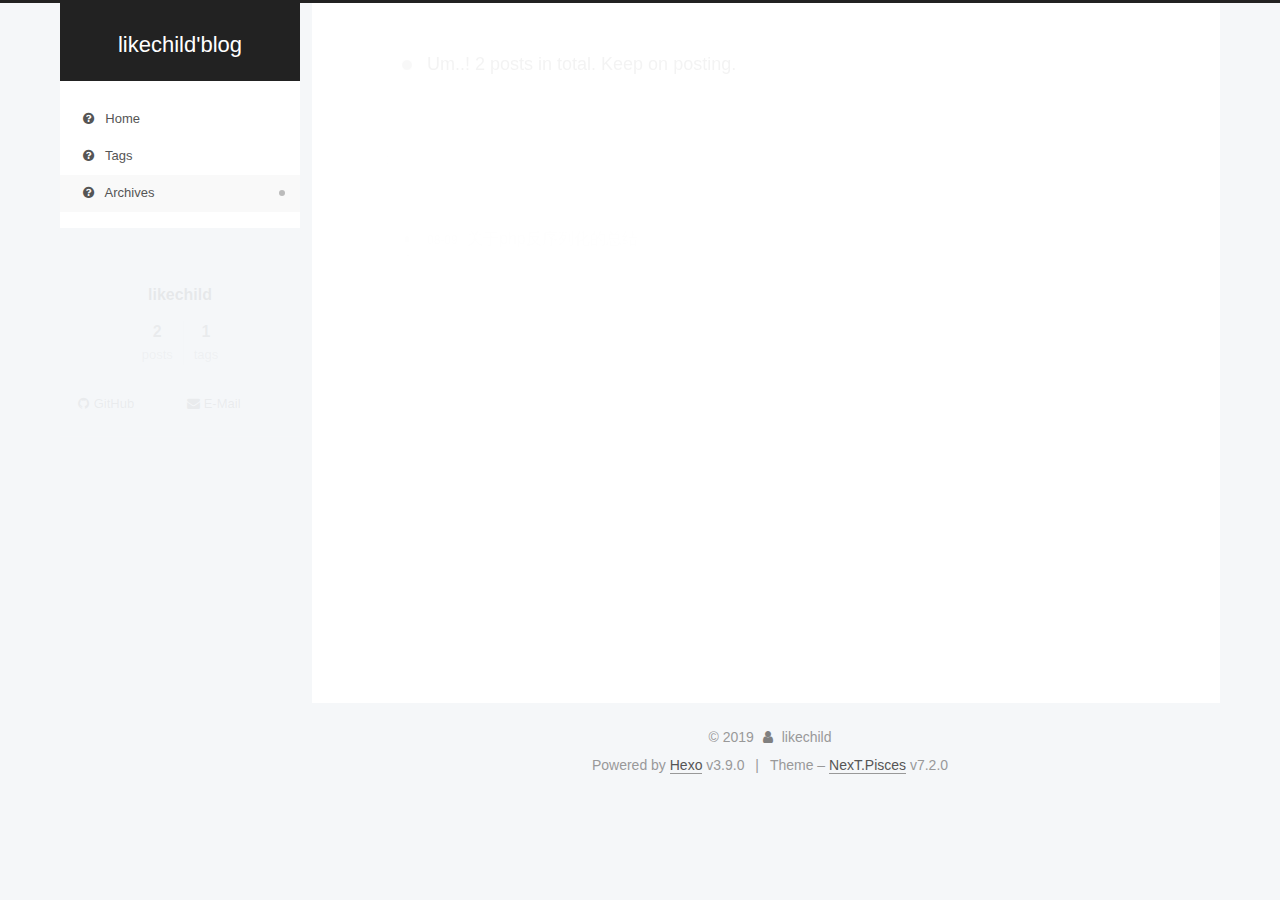
==== commit 3bc3ceb0: "Site updated: 2019-08-09 10:35:50" ====
--- a/archives/index.html
+++ b/archives/index.html
@@ -50,9 +50,9 @@
     tabs: true,
     motion: {"enable":true,"async":false,"transition":{"post_block":"fadeIn","post_header":"slideDownIn","post_body":"slideDownIn","coll_header":"slideLeftIn","sidebar":"slideUpIn"}},
     translation: {
-      copy_button: 'Kopieren',
-      copy_success: 'Kopiert',
-      copy_failure: 'Kopieren fehlgeschlagen'
+      copy_button: 'Copy',
+      copy_success: 'Copied',
+      copy_failure: 'Copy failed'
     }
   };
 </script>
@@ -73,7 +73,7 @@
   };
 </script>
 
-  <title>Archiv | likechild'blog</title>
+  <title>Archive | likechild'blog</title>
   
 
 
@@ -129,7 +129,7 @@
   </div>
 
   <div class="site-nav-toggle">
-    <button aria-label="Navigationsleiste an/ausschalten">
+    <button aria-label="Toggle navigation bar">
       <span class="btn-bar"></span>
       <span class="btn-bar"></span>
       <span class="btn-bar"></span>
@@ -149,7 +149,7 @@
       
     
 
-    <a href="/主页" rel="section"><i class="menu-item-icon fa fa-fw fa-question-circle"></i> <br/>Startseite</a>
+    <a href="/" rel="section"><i class="menu-item-icon fa fa-fw fa-question-circle"></i> <br/>Home</a>
 
   </li>
         
@@ -160,18 +160,18 @@
       
     
 
-    <a href="/标签" rel="section"><i class="menu-item-icon fa fa-fw fa-question-circle"></i> <br/>Schlagwörter</a>
+    <a href="/tags" rel="section"><i class="menu-item-icon fa fa-fw fa-question-circle"></i> <br/>Tags</a>
 
   </li>
         
         
         
           
-          <li class="menu-item menu-item-archives">
-      
-    
-
-    <a href="/文章" rel="section"><i class="menu-item-icon fa fa-fw fa-question-circle"></i> <br/>Archiv</a>
+          <li class="menu-item menu-item-archives menu-item-active">
+      
+    
+
+    <a href="/archives" rel="section"><i class="menu-item-icon fa fa-fw fa-question-circle"></i> <br/>Archives</a>
 
   </li>
     </ul>
@@ -218,7 +218,7 @@
         
           
         
-        Öhm..! Insgesamt 2 Artikel. Bleib dran.
+        Um..! 2 posts in total. Keep on posting.
       </span>
       
 
@@ -336,10 +336,10 @@
   <nav class="site-state motion-element">
       <div class="site-state-item site-state-posts">
         
-          <a href="/文章">
+          <a href="/archives">
         
           <span class="site-state-item-count">2</span>
-          <span class="site-state-item-name">Artikel</span>
+          <span class="site-state-item-name">posts</span>
         </a>
       </div>
     
@@ -352,7 +352,7 @@
           
         
         <span class="site-state-item-count">1</span>
-        <span class="site-state-item-name">schlagwörter</span>
+        <span class="site-state-item-name">tags</span>
         
       </div>
     
@@ -403,9 +403,9 @@
   </span>
   <span class="author" itemprop="copyrightHolder">likechild</span>
 </div>
-  <div class="powered-by">Erstellt mit  <a href="https://hexo.io" class="theme-link" rel="noopener" target="_blank">Hexo</a> v3.9.0</div>
+  <div class="powered-by">Powered by <a href="https://hexo.io" class="theme-link" rel="noopener" target="_blank">Hexo</a> v3.9.0</div>
   <span class="post-meta-divider">|</span>
-  <div class="theme-info">Design – <a href="https://theme-next.org" class="theme-link" rel="noopener" target="_blank">NexT.Pisces</a> v7.2.0</div>
+  <div class="theme-info">Theme – <a href="https://theme-next.org" class="theme-link" rel="noopener" target="_blank">NexT.Pisces</a> v7.2.0</div>
 
         
 
--- a/css/main.css
+++ b/css/main.css
@@ -1529,7 +1529,7 @@
   width: 4px;
   height: 4px;
   border-radius: 50%;
-  background: #beff8b;
+  background: #32ffd4;
 }
 .feed-link,
 .chat {
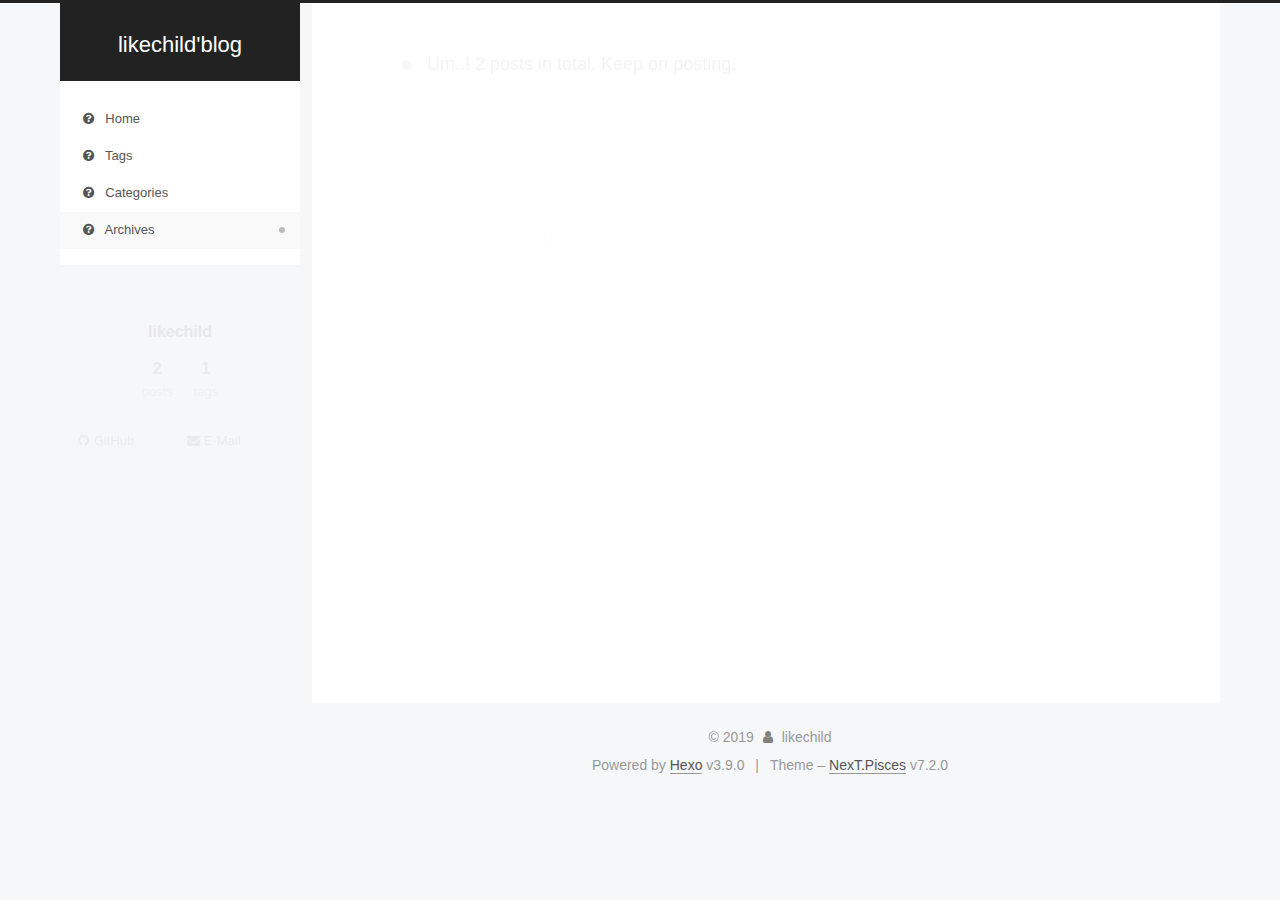
==== commit d398f7a3: "Site updated: 2019-08-09 10:41:14" ====
--- a/archives/index.html
+++ b/archives/index.html
@@ -167,6 +167,17 @@
         
         
           
+          <li class="menu-item menu-item-categories">
+      
+    
+
+    <a href="/categories" rel="section"><i class="menu-item-icon fa fa-fw fa-question-circle"></i> <br/>Categories</a>
+
+  </li>
+        
+        
+        
+          
           <li class="menu-item menu-item-archives menu-item-active">
       
     
@@ -189,6 +200,9 @@
             
 
     
+    
+      
+      
     
       
       
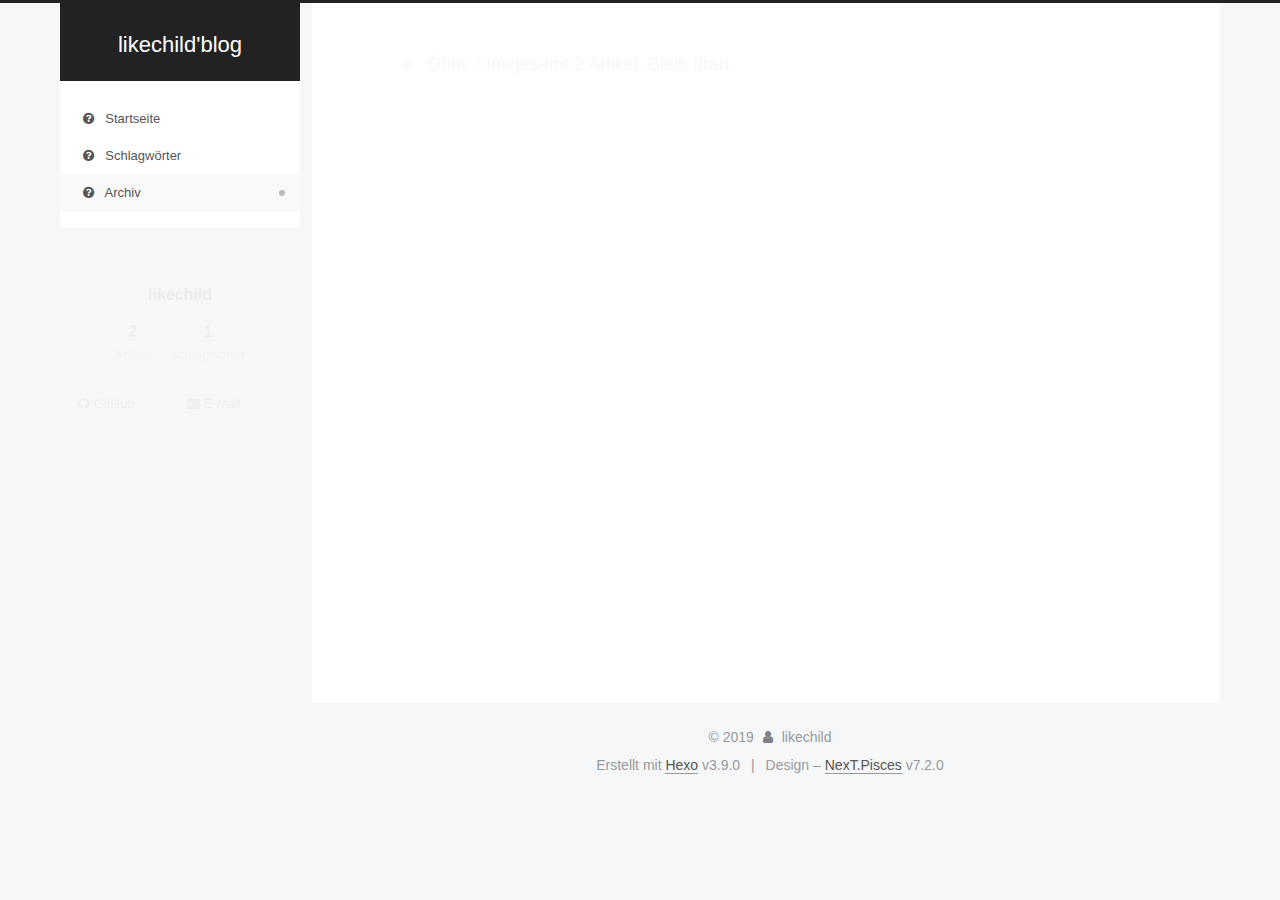
==== commit 03b63a3b: "Site updated: 2019-08-09 10:43:56" ====
--- a/archives/index.html
+++ b/archives/index.html
@@ -50,9 +50,9 @@
     tabs: true,
     motion: {"enable":true,"async":false,"transition":{"post_block":"fadeIn","post_header":"slideDownIn","post_body":"slideDownIn","coll_header":"slideLeftIn","sidebar":"slideUpIn"}},
     translation: {
-      copy_button: 'Copy',
-      copy_success: 'Copied',
-      copy_failure: 'Copy failed'
+      copy_button: 'Kopieren',
+      copy_success: 'Kopiert',
+      copy_failure: 'Kopieren fehlgeschlagen'
     }
   };
 </script>
@@ -73,7 +73,7 @@
   };
 </script>
 
-  <title>Archive | likechild'blog</title>
+  <title>Archiv | likechild'blog</title>
   
 
 
@@ -129,7 +129,7 @@
   </div>
 
   <div class="site-nav-toggle">
-    <button aria-label="Toggle navigation bar">
+    <button aria-label="Navigationsleiste an/ausschalten">
       <span class="btn-bar"></span>
       <span class="btn-bar"></span>
       <span class="btn-bar"></span>
@@ -149,7 +149,7 @@
       
     
 
-    <a href="/" rel="section"><i class="menu-item-icon fa fa-fw fa-question-circle"></i> <br/>Home</a>
+    <a href="/" rel="section"><i class="menu-item-icon fa fa-fw fa-question-circle"></i> <br/>Startseite</a>
 
   </li>
         
@@ -160,29 +160,18 @@
       
     
 
-    <a href="/tags" rel="section"><i class="menu-item-icon fa fa-fw fa-question-circle"></i> <br/>Tags</a>
+    <a href="/tags" rel="section"><i class="menu-item-icon fa fa-fw fa-question-circle"></i> <br/>Schlagwörter</a>
 
   </li>
         
         
         
           
-          <li class="menu-item menu-item-categories">
-      
-    
-
-    <a href="/categories" rel="section"><i class="menu-item-icon fa fa-fw fa-question-circle"></i> <br/>Categories</a>
-
-  </li>
-        
-        
-        
-          
           <li class="menu-item menu-item-archives menu-item-active">
       
     
 
-    <a href="/archives" rel="section"><i class="menu-item-icon fa fa-fw fa-question-circle"></i> <br/>Archives</a>
+    <a href="/archives" rel="section"><i class="menu-item-icon fa fa-fw fa-question-circle"></i> <br/>Archiv</a>
 
   </li>
     </ul>
@@ -200,9 +189,6 @@
             
 
     
-    
-      
-      
     
       
       
@@ -232,7 +218,7 @@
         
           
         
-        Um..! 2 posts in total. Keep on posting.
+        Öhm..! Insgesamt 2 Artikel. Bleib dran.
       </span>
       
 
@@ -353,7 +339,7 @@
           <a href="/archives">
         
           <span class="site-state-item-count">2</span>
-          <span class="site-state-item-name">posts</span>
+          <span class="site-state-item-name">Artikel</span>
         </a>
       </div>
     
@@ -366,7 +352,7 @@
           
         
         <span class="site-state-item-count">1</span>
-        <span class="site-state-item-name">tags</span>
+        <span class="site-state-item-name">schlagwörter</span>
         
       </div>
     
@@ -417,9 +403,9 @@
   </span>
   <span class="author" itemprop="copyrightHolder">likechild</span>
 </div>
-  <div class="powered-by">Powered by <a href="https://hexo.io" class="theme-link" rel="noopener" target="_blank">Hexo</a> v3.9.0</div>
+  <div class="powered-by">Erstellt mit  <a href="https://hexo.io" class="theme-link" rel="noopener" target="_blank">Hexo</a> v3.9.0</div>
   <span class="post-meta-divider">|</span>
-  <div class="theme-info">Theme – <a href="https://theme-next.org" class="theme-link" rel="noopener" target="_blank">NexT.Pisces</a> v7.2.0</div>
+  <div class="theme-info">Design – <a href="https://theme-next.org" class="theme-link" rel="noopener" target="_blank">NexT.Pisces</a> v7.2.0</div>
 
         
 
--- a/css/main.css
+++ b/css/main.css
@@ -1529,7 +1529,7 @@
   width: 4px;
   height: 4px;
   border-radius: 50%;
-  background: #32ffd4;
+  background: #a19471;
 }
 .feed-link,
 .chat {
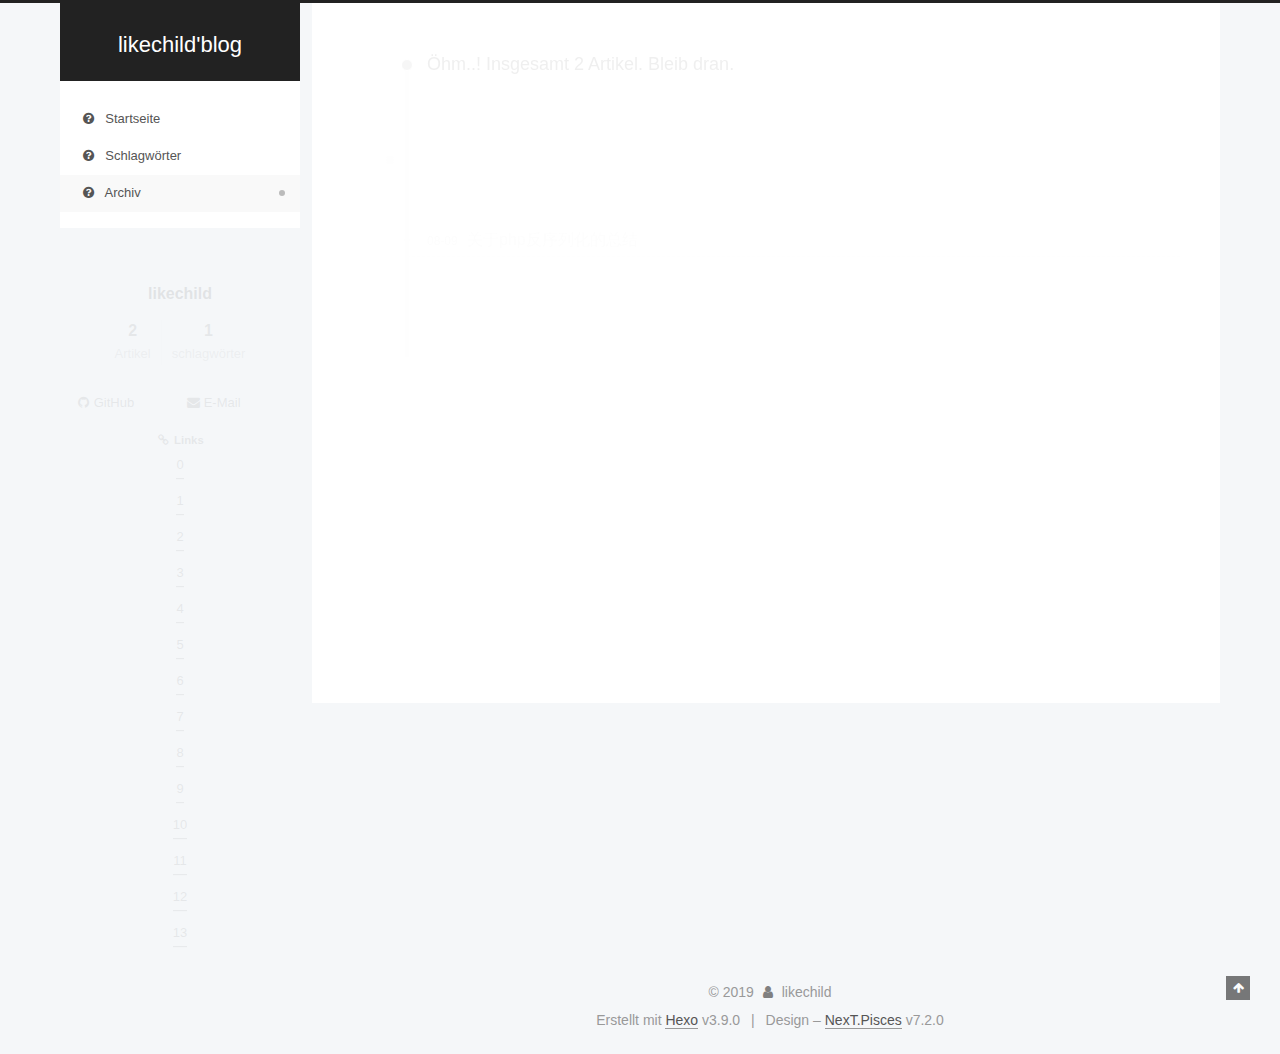
==== commit f7eb6f24: "Site updated: 2019-08-09 10:47:58" ====
--- a/archives/index.html
+++ b/archives/index.html
@@ -383,6 +383,70 @@
   </div>
 
 
+  <div class="links-of-blogroll motion-element links-of-blogroll-block">
+    <div class="links-of-blogroll-title">
+      <i class="fa  fa-fw fa-link"></i>
+      Links
+    </div>
+    <ul class="links-of-blogroll-list">
+        <li class="links-of-blogroll-item">
+          <a href="/S" title="S">0</a>
+        </li>
+      
+        <li class="links-of-blogroll-item">
+          <a href="/i" title="i">1</a>
+        </li>
+      
+        <li class="links-of-blogroll-item">
+          <a href="/d" title="d">2</a>
+        </li>
+      
+        <li class="links-of-blogroll-item">
+          <a href="/e" title="e">3</a>
+        </li>
+      
+        <li class="links-of-blogroll-item">
+          <a href="/b" title="b">4</a>
+        </li>
+      
+        <li class="links-of-blogroll-item">
+          <a href="/a" title="a">5</a>
+        </li>
+      
+        <li class="links-of-blogroll-item">
+          <a href="/r" title="r">6</a>
+        </li>
+      
+        <li class="links-of-blogroll-item">
+          <a href="/ " title=" ">7</a>
+        </li>
+      
+        <li class="links-of-blogroll-item">
+          <a href="/A" title="A">8</a>
+        </li>
+      
+        <li class="links-of-blogroll-item">
+          <a href="/v" title="v">9</a>
+        </li>
+      
+        <li class="links-of-blogroll-item">
+          <a href="/a" title="a">10</a>
+        </li>
+      
+        <li class="links-of-blogroll-item">
+          <a href="/t" title="t">11</a>
+        </li>
+      
+        <li class="links-of-blogroll-item">
+          <a href="/a" title="a">12</a>
+        </li>
+      
+        <li class="links-of-blogroll-item">
+          <a href="/r" title="r">13</a>
+        </li>
+      
+    </ul>
+  </div>
 
         </div>
       </div>
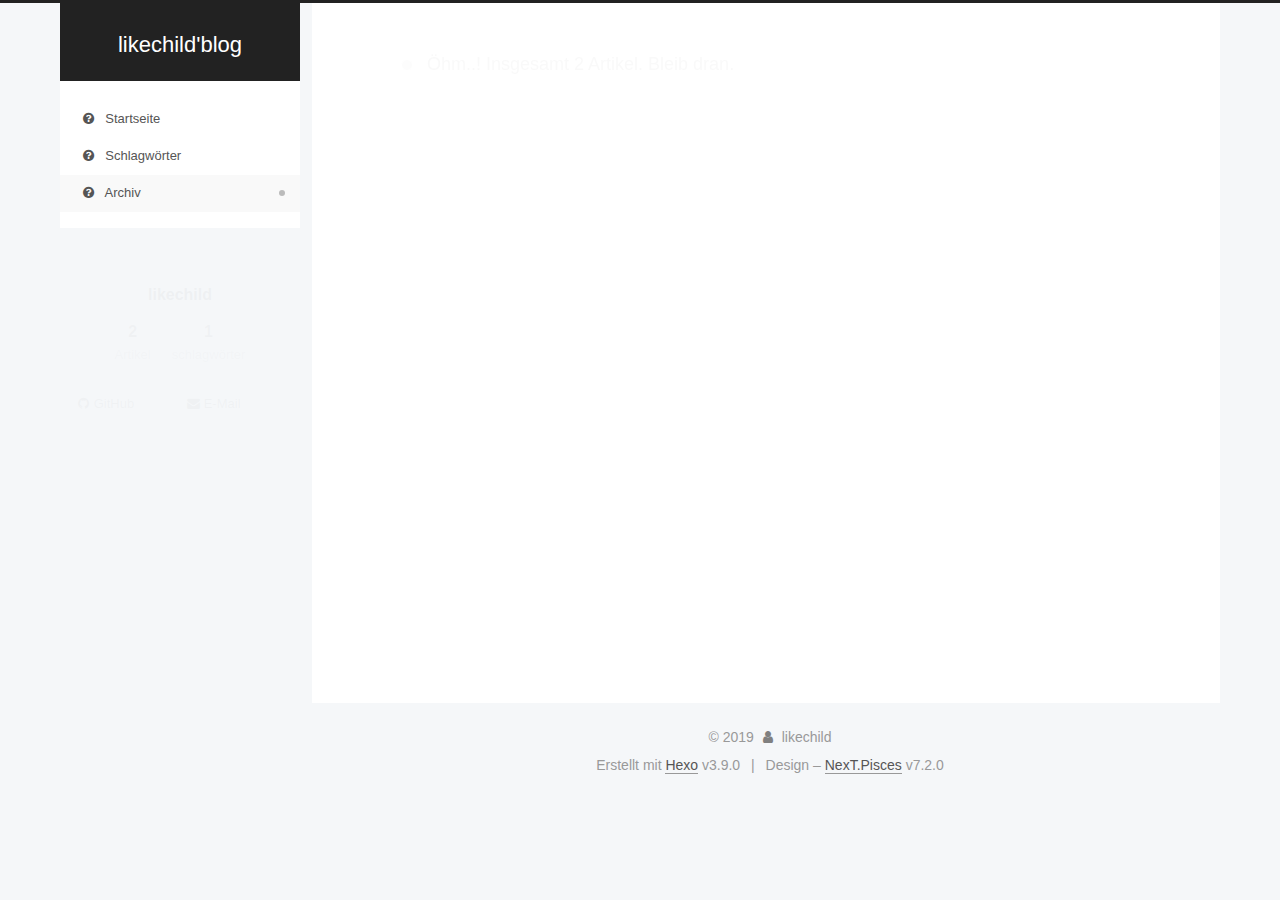
==== commit 14465cb3: "Site updated: 2019-08-09 11:02:05" ====
--- a/archives/index.html
+++ b/archives/index.html
@@ -59,12 +59,12 @@
 
   <meta property="og:type" content="website">
 <meta property="og:title" content="likechild&#39;blog">
-<meta property="og:url" content="http://yoursite.com/archives/index.html">
+<meta property="og:url" content="https://likechild.github.io/archives/index.html">
 <meta property="og:site_name" content="likechild&#39;blog">
 <meta property="og:locale" content="zh-Hans">
 <meta name="twitter:card" content="summary">
 <meta name="twitter:title" content="likechild&#39;blog">
-  <link rel="canonical" href="http://yoursite.com/archives/">
+  <link rel="canonical" href="https://likechild.github.io/archives/">
 
 
 <script id="page.configurations">
@@ -383,70 +383,6 @@
   </div>
 
 
-  <div class="links-of-blogroll motion-element links-of-blogroll-block">
-    <div class="links-of-blogroll-title">
-      <i class="fa  fa-fw fa-link"></i>
-      Links
-    </div>
-    <ul class="links-of-blogroll-list">
-        <li class="links-of-blogroll-item">
-          <a href="/S" title="S">0</a>
-        </li>
-      
-        <li class="links-of-blogroll-item">
-          <a href="/i" title="i">1</a>
-        </li>
-      
-        <li class="links-of-blogroll-item">
-          <a href="/d" title="d">2</a>
-        </li>
-      
-        <li class="links-of-blogroll-item">
-          <a href="/e" title="e">3</a>
-        </li>
-      
-        <li class="links-of-blogroll-item">
-          <a href="/b" title="b">4</a>
-        </li>
-      
-        <li class="links-of-blogroll-item">
-          <a href="/a" title="a">5</a>
-        </li>
-      
-        <li class="links-of-blogroll-item">
-          <a href="/r" title="r">6</a>
-        </li>
-      
-        <li class="links-of-blogroll-item">
-          <a href="/ " title=" ">7</a>
-        </li>
-      
-        <li class="links-of-blogroll-item">
-          <a href="/A" title="A">8</a>
-        </li>
-      
-        <li class="links-of-blogroll-item">
-          <a href="/v" title="v">9</a>
-        </li>
-      
-        <li class="links-of-blogroll-item">
-          <a href="/a" title="a">10</a>
-        </li>
-      
-        <li class="links-of-blogroll-item">
-          <a href="/t" title="t">11</a>
-        </li>
-      
-        <li class="links-of-blogroll-item">
-          <a href="/a" title="a">12</a>
-        </li>
-      
-        <li class="links-of-blogroll-item">
-          <a href="/r" title="r">13</a>
-        </li>
-      
-    </ul>
-  </div>
 
         </div>
       </div>
--- a/css/main.css
+++ b/css/main.css
@@ -1529,7 +1529,7 @@
   width: 4px;
   height: 4px;
   border-radius: 50%;
-  background: #a19471;
+  background: #e9ffff;
 }
 .feed-link,
 .chat {
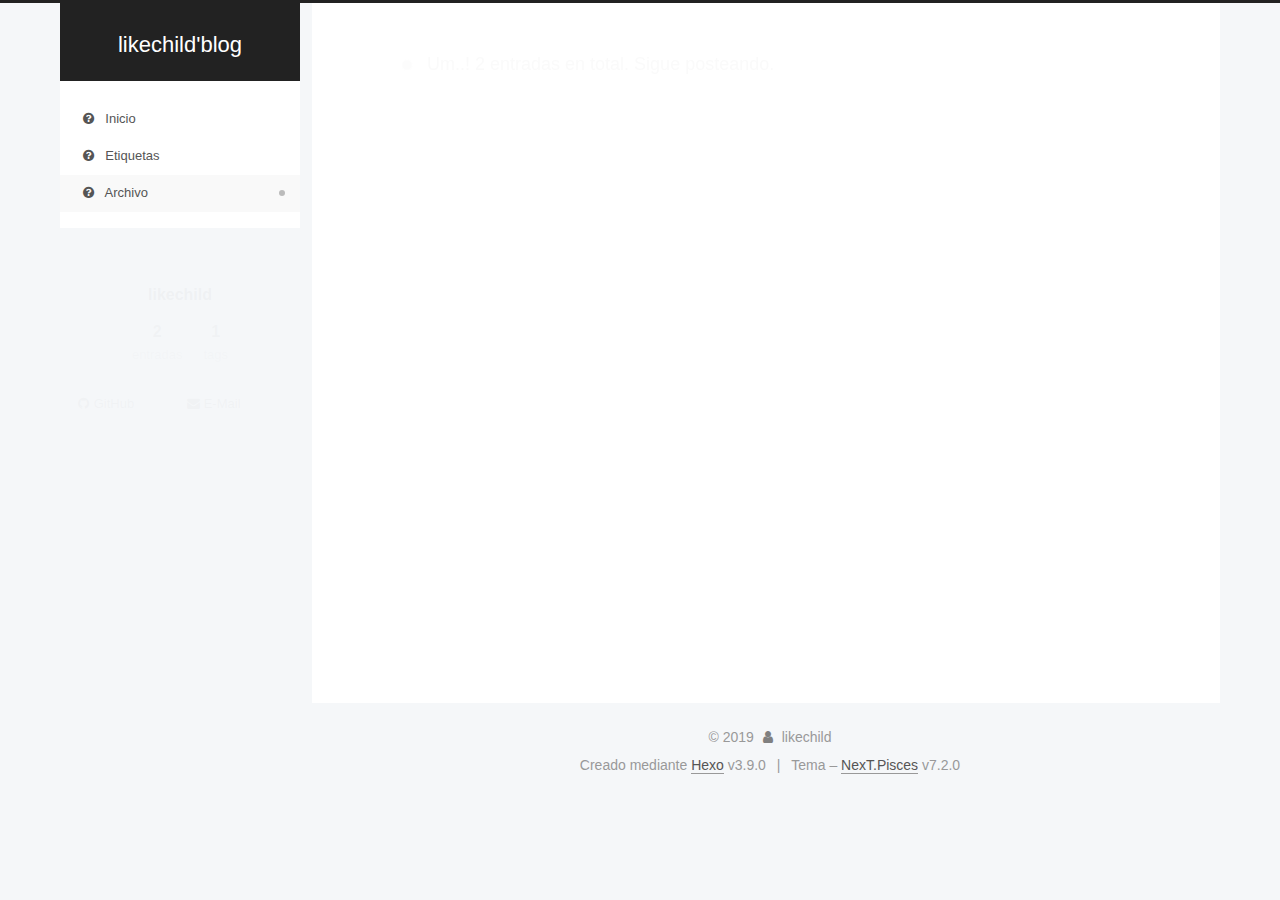
==== commit 14151427: "Site updated: 2019-08-09 11:03:57" ====
--- a/archives/index.html
+++ b/archives/index.html
@@ -50,9 +50,9 @@
     tabs: true,
     motion: {"enable":true,"async":false,"transition":{"post_block":"fadeIn","post_header":"slideDownIn","post_body":"slideDownIn","coll_header":"slideLeftIn","sidebar":"slideUpIn"}},
     translation: {
-      copy_button: 'Kopieren',
-      copy_success: 'Kopiert',
-      copy_failure: 'Kopieren fehlgeschlagen'
+      copy_button: 'Copiar',
+      copy_success: 'Copiado',
+      copy_failure: 'Copiar falló'
     }
   };
 </script>
@@ -73,7 +73,7 @@
   };
 </script>
 
-  <title>Archiv | likechild'blog</title>
+  <title>Archivo | likechild'blog</title>
   
 
 
@@ -129,7 +129,7 @@
   </div>
 
   <div class="site-nav-toggle">
-    <button aria-label="Navigationsleiste an/ausschalten">
+    <button aria-label="Cambiar a barra de navegación">
       <span class="btn-bar"></span>
       <span class="btn-bar"></span>
       <span class="btn-bar"></span>
@@ -149,7 +149,7 @@
       
     
 
-    <a href="/" rel="section"><i class="menu-item-icon fa fa-fw fa-question-circle"></i> <br/>Startseite</a>
+    <a href="/" rel="section"><i class="menu-item-icon fa fa-fw fa-question-circle"></i> <br/>Inicio</a>
 
   </li>
         
@@ -160,7 +160,7 @@
       
     
 
-    <a href="/tags" rel="section"><i class="menu-item-icon fa fa-fw fa-question-circle"></i> <br/>Schlagwörter</a>
+    <a href="/tags" rel="section"><i class="menu-item-icon fa fa-fw fa-question-circle"></i> <br/>Etiquetas</a>
 
   </li>
         
@@ -171,7 +171,7 @@
       
     
 
-    <a href="/archives" rel="section"><i class="menu-item-icon fa fa-fw fa-question-circle"></i> <br/>Archiv</a>
+    <a href="/archives" rel="section"><i class="menu-item-icon fa fa-fw fa-question-circle"></i> <br/>Archivo</a>
 
   </li>
     </ul>
@@ -218,7 +218,7 @@
         
           
         
-        Öhm..! Insgesamt 2 Artikel. Bleib dran.
+        Um..! 2 entradas en total. Sigue posteando.
       </span>
       
 
@@ -339,7 +339,7 @@
           <a href="/archives">
         
           <span class="site-state-item-count">2</span>
-          <span class="site-state-item-name">Artikel</span>
+          <span class="site-state-item-name">entradas</span>
         </a>
       </div>
     
@@ -352,7 +352,7 @@
           
         
         <span class="site-state-item-count">1</span>
-        <span class="site-state-item-name">schlagwörter</span>
+        <span class="site-state-item-name">tags</span>
         
       </div>
     
@@ -403,9 +403,9 @@
   </span>
   <span class="author" itemprop="copyrightHolder">likechild</span>
 </div>
-  <div class="powered-by">Erstellt mit  <a href="https://hexo.io" class="theme-link" rel="noopener" target="_blank">Hexo</a> v3.9.0</div>
+  <div class="powered-by">Creado mediante <a href="https://hexo.io" class="theme-link" rel="noopener" target="_blank">Hexo</a> v3.9.0</div>
   <span class="post-meta-divider">|</span>
-  <div class="theme-info">Design – <a href="https://theme-next.org" class="theme-link" rel="noopener" target="_blank">NexT.Pisces</a> v7.2.0</div>
+  <div class="theme-info">Tema – <a href="https://theme-next.org" class="theme-link" rel="noopener" target="_blank">NexT.Pisces</a> v7.2.0</div>
 
         
 
--- a/css/main.css
+++ b/css/main.css
@@ -1529,7 +1529,7 @@
   width: 4px;
   height: 4px;
   border-radius: 50%;
-  background: #e9ffff;
+  background: #ff6eb4;
 }
 .feed-link,
 .chat {
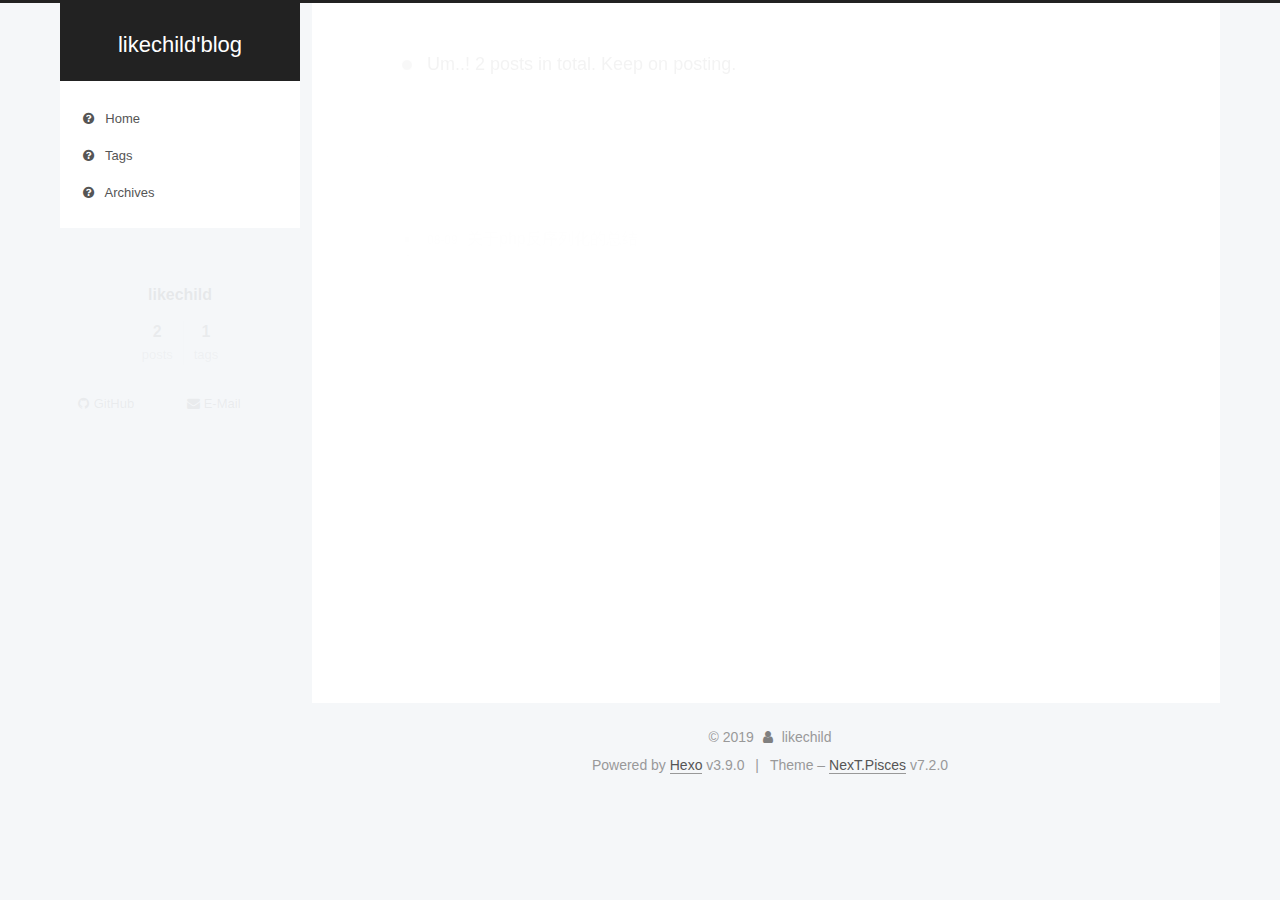
==== commit 47645ffd: "Site updated: 2019-08-09 11:07:28" ====
--- a/archives/index.html
+++ b/archives/index.html
@@ -50,9 +50,9 @@
     tabs: true,
     motion: {"enable":true,"async":false,"transition":{"post_block":"fadeIn","post_header":"slideDownIn","post_body":"slideDownIn","coll_header":"slideLeftIn","sidebar":"slideUpIn"}},
     translation: {
-      copy_button: 'Copiar',
-      copy_success: 'Copiado',
-      copy_failure: 'Copiar falló'
+      copy_button: 'Copy',
+      copy_success: 'Copied',
+      copy_failure: 'Copy failed'
     }
   };
 </script>
@@ -73,7 +73,7 @@
   };
 </script>
 
-  <title>Archivo | likechild'blog</title>
+  <title>Archive | likechild'blog</title>
   
 
 
@@ -129,7 +129,7 @@
   </div>
 
   <div class="site-nav-toggle">
-    <button aria-label="Cambiar a barra de navegación">
+    <button aria-label="Toggle navigation bar">
       <span class="btn-bar"></span>
       <span class="btn-bar"></span>
       <span class="btn-bar"></span>
@@ -149,7 +149,7 @@
       
     
 
-    <a href="/" rel="section"><i class="menu-item-icon fa fa-fw fa-question-circle"></i> <br/>Inicio</a>
+    <a href="/" rel="section"><i class="menu-item-icon fa fa-fw fa-question-circle"></i> <br/>Home</a>
 
   </li>
         
@@ -160,18 +160,18 @@
       
     
 
-    <a href="/tags" rel="section"><i class="menu-item-icon fa fa-fw fa-question-circle"></i> <br/>Etiquetas</a>
+    <a href="/" rel="section"><i class="menu-item-icon fa fa-fw fa-question-circle"></i> <br/>Tags</a>
 
   </li>
         
         
         
           
-          <li class="menu-item menu-item-archives menu-item-active">
-      
-    
-
-    <a href="/archives" rel="section"><i class="menu-item-icon fa fa-fw fa-question-circle"></i> <br/>Archivo</a>
+          <li class="menu-item menu-item-archives">
+      
+    
+
+    <a href="/" rel="section"><i class="menu-item-icon fa fa-fw fa-question-circle"></i> <br/>Archives</a>
 
   </li>
     </ul>
@@ -218,7 +218,7 @@
         
           
         
-        Um..! 2 entradas en total. Sigue posteando.
+        Um..! 2 posts in total. Keep on posting.
       </span>
       
 
@@ -336,10 +336,10 @@
   <nav class="site-state motion-element">
       <div class="site-state-item site-state-posts">
         
-          <a href="/archives">
+          <a href="/">
         
           <span class="site-state-item-count">2</span>
-          <span class="site-state-item-name">entradas</span>
+          <span class="site-state-item-name">posts</span>
         </a>
       </div>
     
@@ -403,9 +403,9 @@
   </span>
   <span class="author" itemprop="copyrightHolder">likechild</span>
 </div>
-  <div class="powered-by">Creado mediante <a href="https://hexo.io" class="theme-link" rel="noopener" target="_blank">Hexo</a> v3.9.0</div>
+  <div class="powered-by">Powered by <a href="https://hexo.io" class="theme-link" rel="noopener" target="_blank">Hexo</a> v3.9.0</div>
   <span class="post-meta-divider">|</span>
-  <div class="theme-info">Tema – <a href="https://theme-next.org" class="theme-link" rel="noopener" target="_blank">NexT.Pisces</a> v7.2.0</div>
+  <div class="theme-info">Theme – <a href="https://theme-next.org" class="theme-link" rel="noopener" target="_blank">NexT.Pisces</a> v7.2.0</div>
 
         
 
--- a/css/main.css
+++ b/css/main.css
@@ -1529,7 +1529,7 @@
   width: 4px;
   height: 4px;
   border-radius: 50%;
-  background: #ff6eb4;
+  background: #db0e2f;
 }
 .feed-link,
 .chat {
